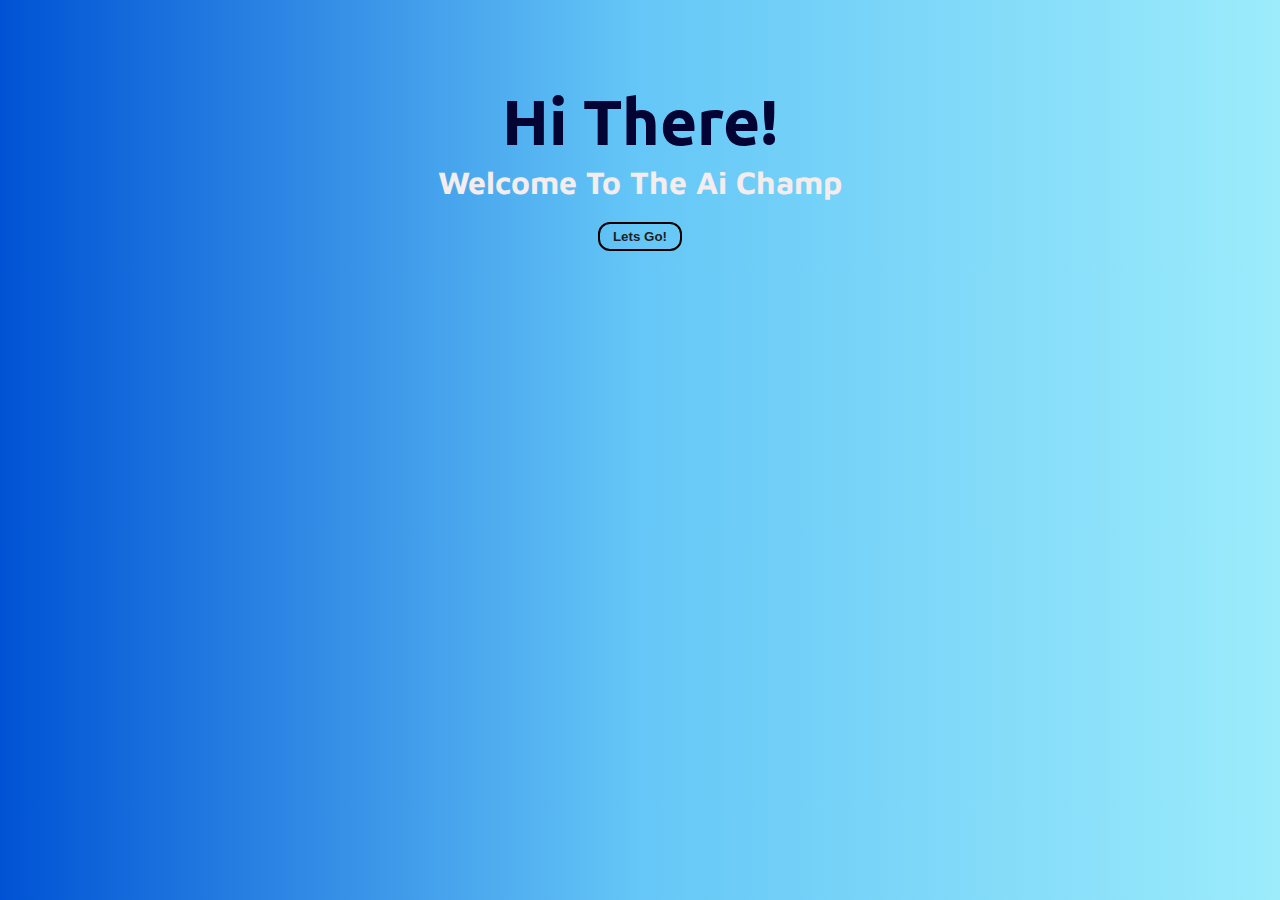
==== index.html @ 4fefe3a3 "uploaded" ====
<!DOCTYPE html>
<html lang="en">

<head>
    <meta charset="UTF-8">
    <meta http-equiv="X-UA-Compatible" content="IE=edge">
    <meta name="viewport" content="width=device-width, initial-scale=1.0">
    <link rel="stylesheet" href="index.css">
    <script src="index.js"></script>

   

    <title>Gunjan Sarkar</title>
</head>

<body>
    <div>
        <div class="landing">
            <span class="hi">Hi There!</span>
            <h1 class="welcome">Welcome To The Ai Champ</h1>
            <button id="quote" onclick= "getQuote()" )>  Lets Go! </button>    
            <p id="para"> </p>

    <!-- <div class="text-center text-gray-700 p-4 mt-32">
        This Page is Under Construction
        © 2022 Copyright: <a href="www.TheAiChamp.com"> The Ai Champ </a>
    </div> -->

  
</body>

</html>
---- index.css ----
@import url('https://fonts.googleapis.com/css2?family=Maven+Pro:wght@600&family=Ubuntu:wght@500&display=swap');


body{

    background: linear-gradient(to right, #0052D4, #65C7F7, #9CECFB); /* W3C, IE 10+/ Edge, Firefox 16+, Chrome 26+, Opera 12+, Safari 7+ */
    
}

.welcome{
    font-family: 'Maven Pro', sans-serif;
    color: rgb(245, 237, 237);
    margin-top: 2px;
    font-weight: 100px;


}

.hi{
    font-size: 4rem;
    font-family: 'Ubuntu';
    color:rgb(3, 4, 51);
    font-weight: bolder
}


.landing{
    text-align: center;
    margin:auto;
    margin-top: 5rem;
}

#para{
    font-family: 'Ubuntu', sans-serif;
    color: #0001f4;
    font-weight: 400;
}

#quote{
    border-radius: 9px;
    padding: 5px;
    width: 84px;
    color: #1f1f1f;
    font-weight: bold;
    border-radius: 12px;
    margin: auto;
    font: 'ubuntu';
    cursor: grab;
    background-color: transparent;
    text-align: center;
    border:2px solid  black;
}

#quote:hover{
    color:white;
}

#quote{
    transition: box-shadow 400ms ease-in-out, color 300ms ease-in-out;
}

#quote:hover{
    box-shadow: 0 0 40px 40px rgb(3, 4, 51) inset;
} 
/* quote======================================== */
/* #getquote{
    border-radius: 9px;
    padding: 5px;
    width: -1px;
    color: #1f1f1f;
    font-weight: bold;
    border-radius: 12px;
    margin: auto;
    font: 'ubuntu';
    cursor: grab;
    background-color: transparent;
    text-align: center;
    border:2px solid  black;
}

#getquote:hover{
    color:white;
}

#getquote{
    transition: box-shadow 400ms ease-in-out, color 300ms ease-in-out;
}

#getquote:hover{
    box-shadow: 0 0 40px 40px rgb(3, 4, 51) inset;
}  */
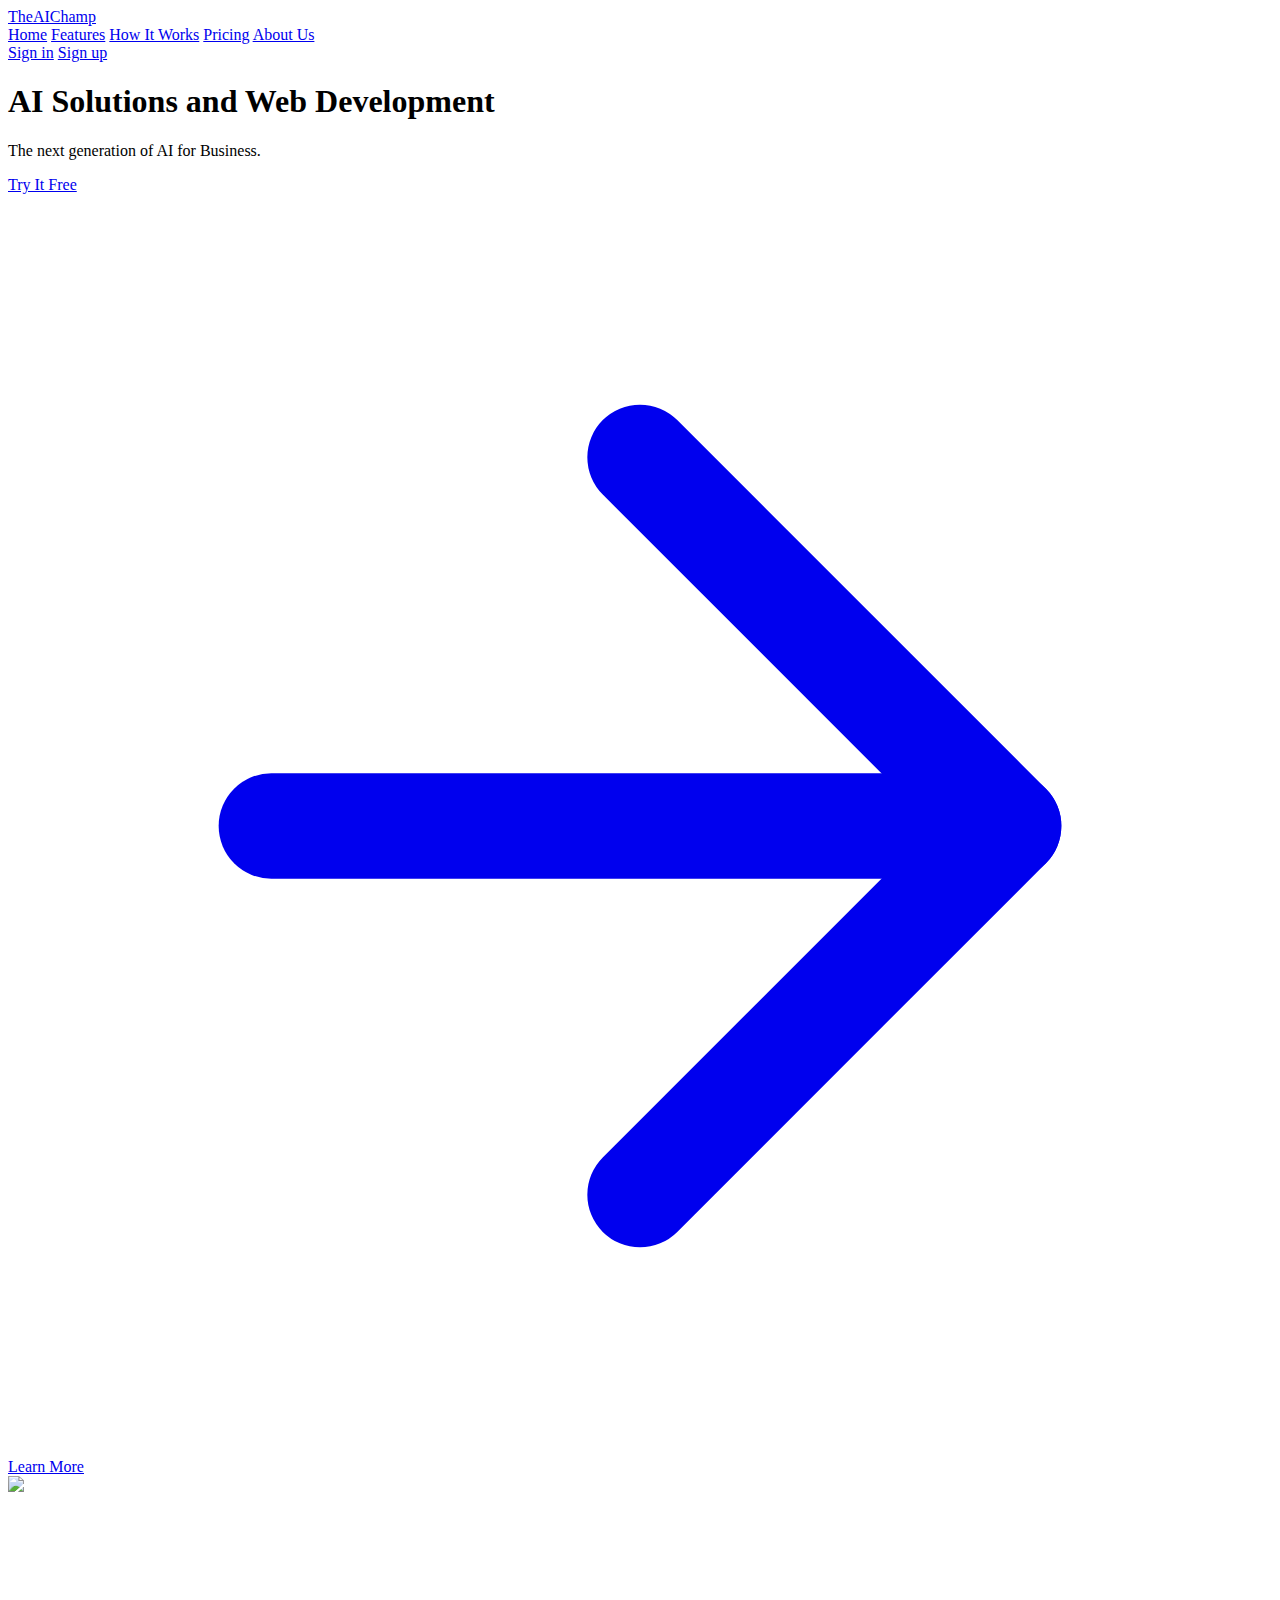
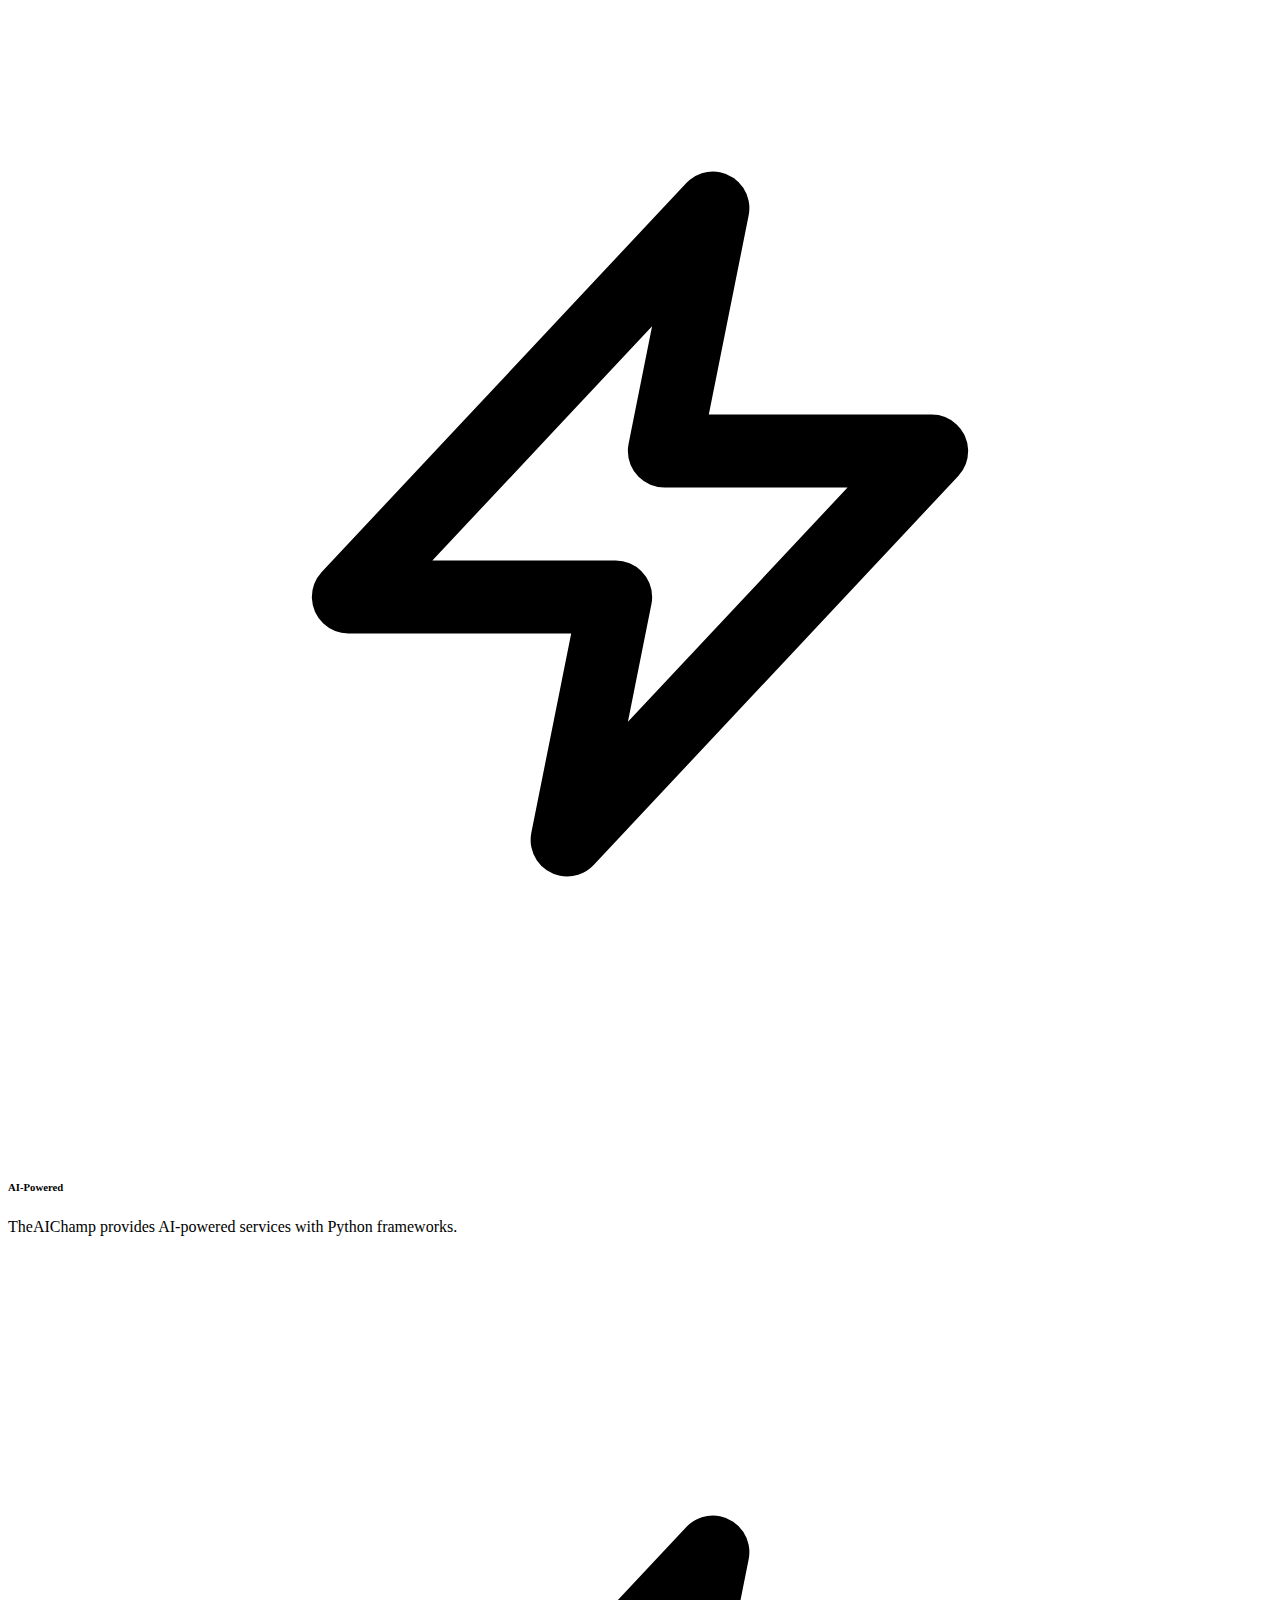
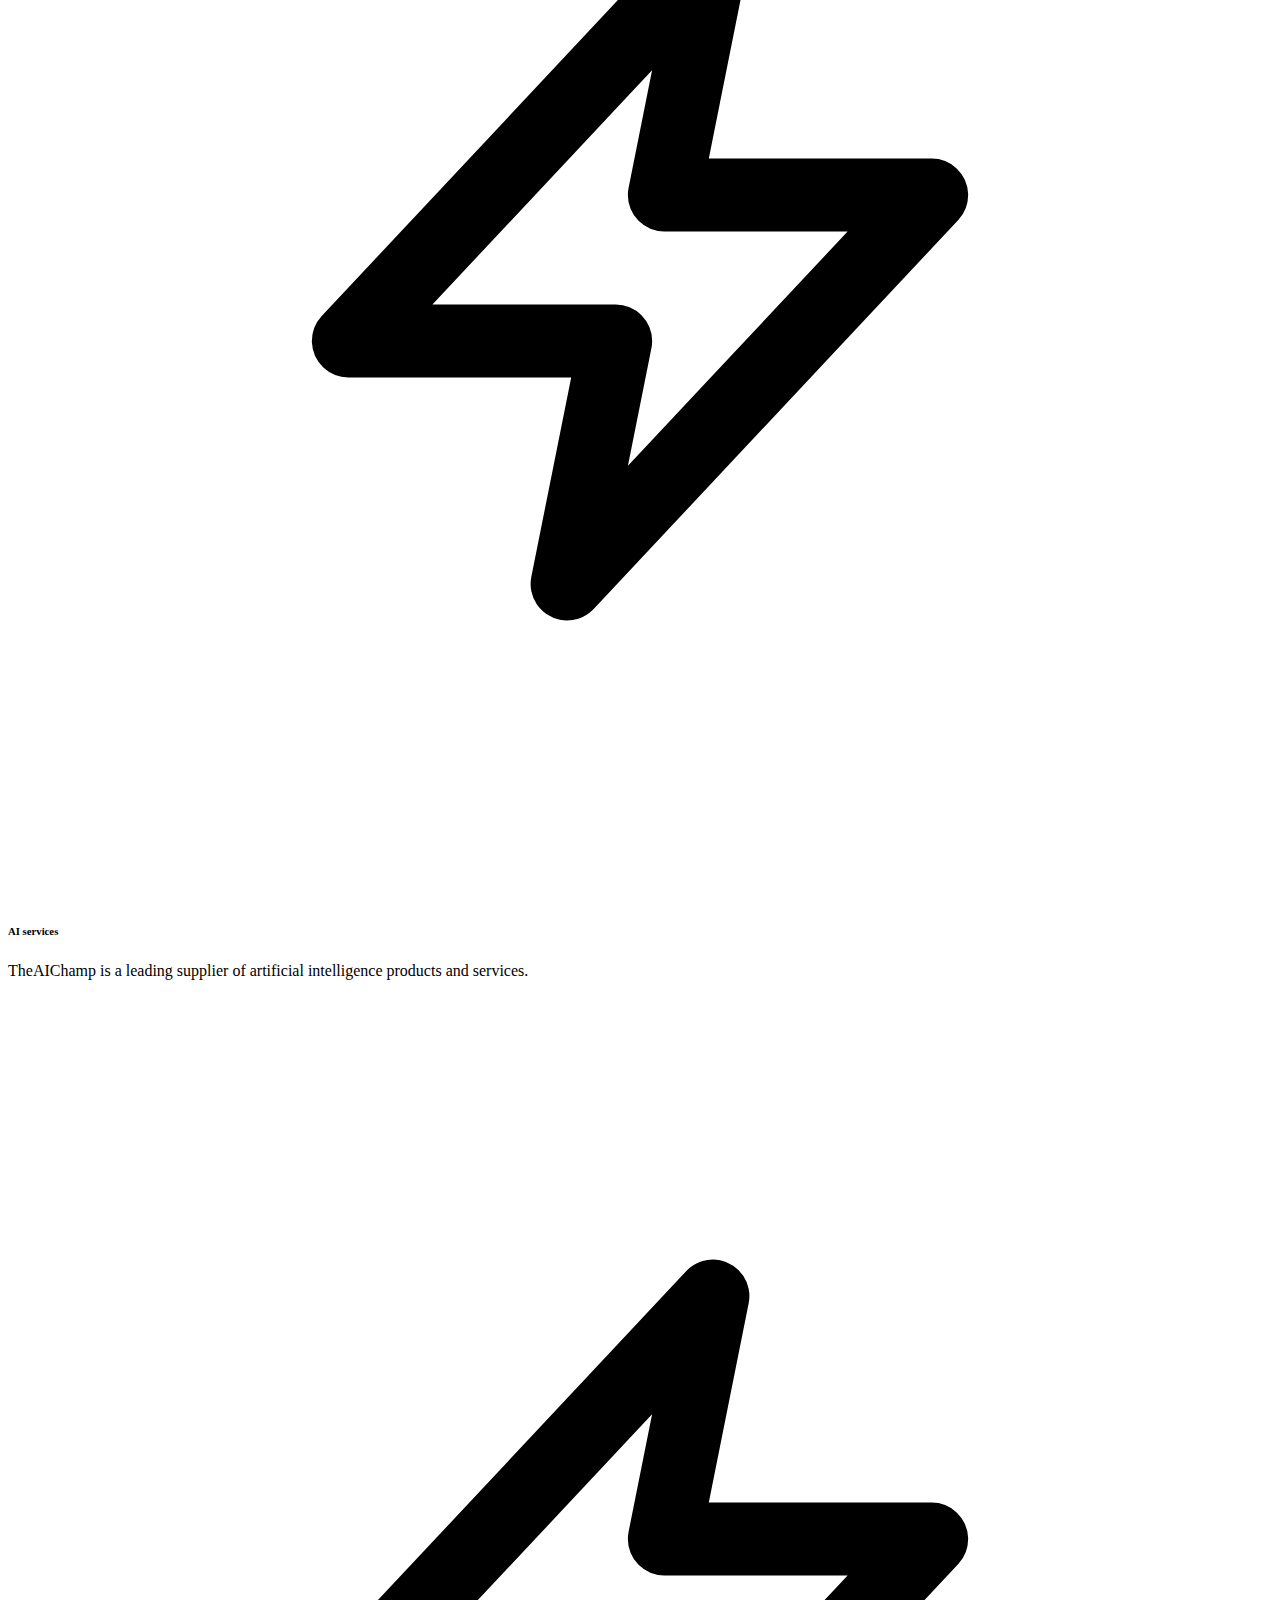
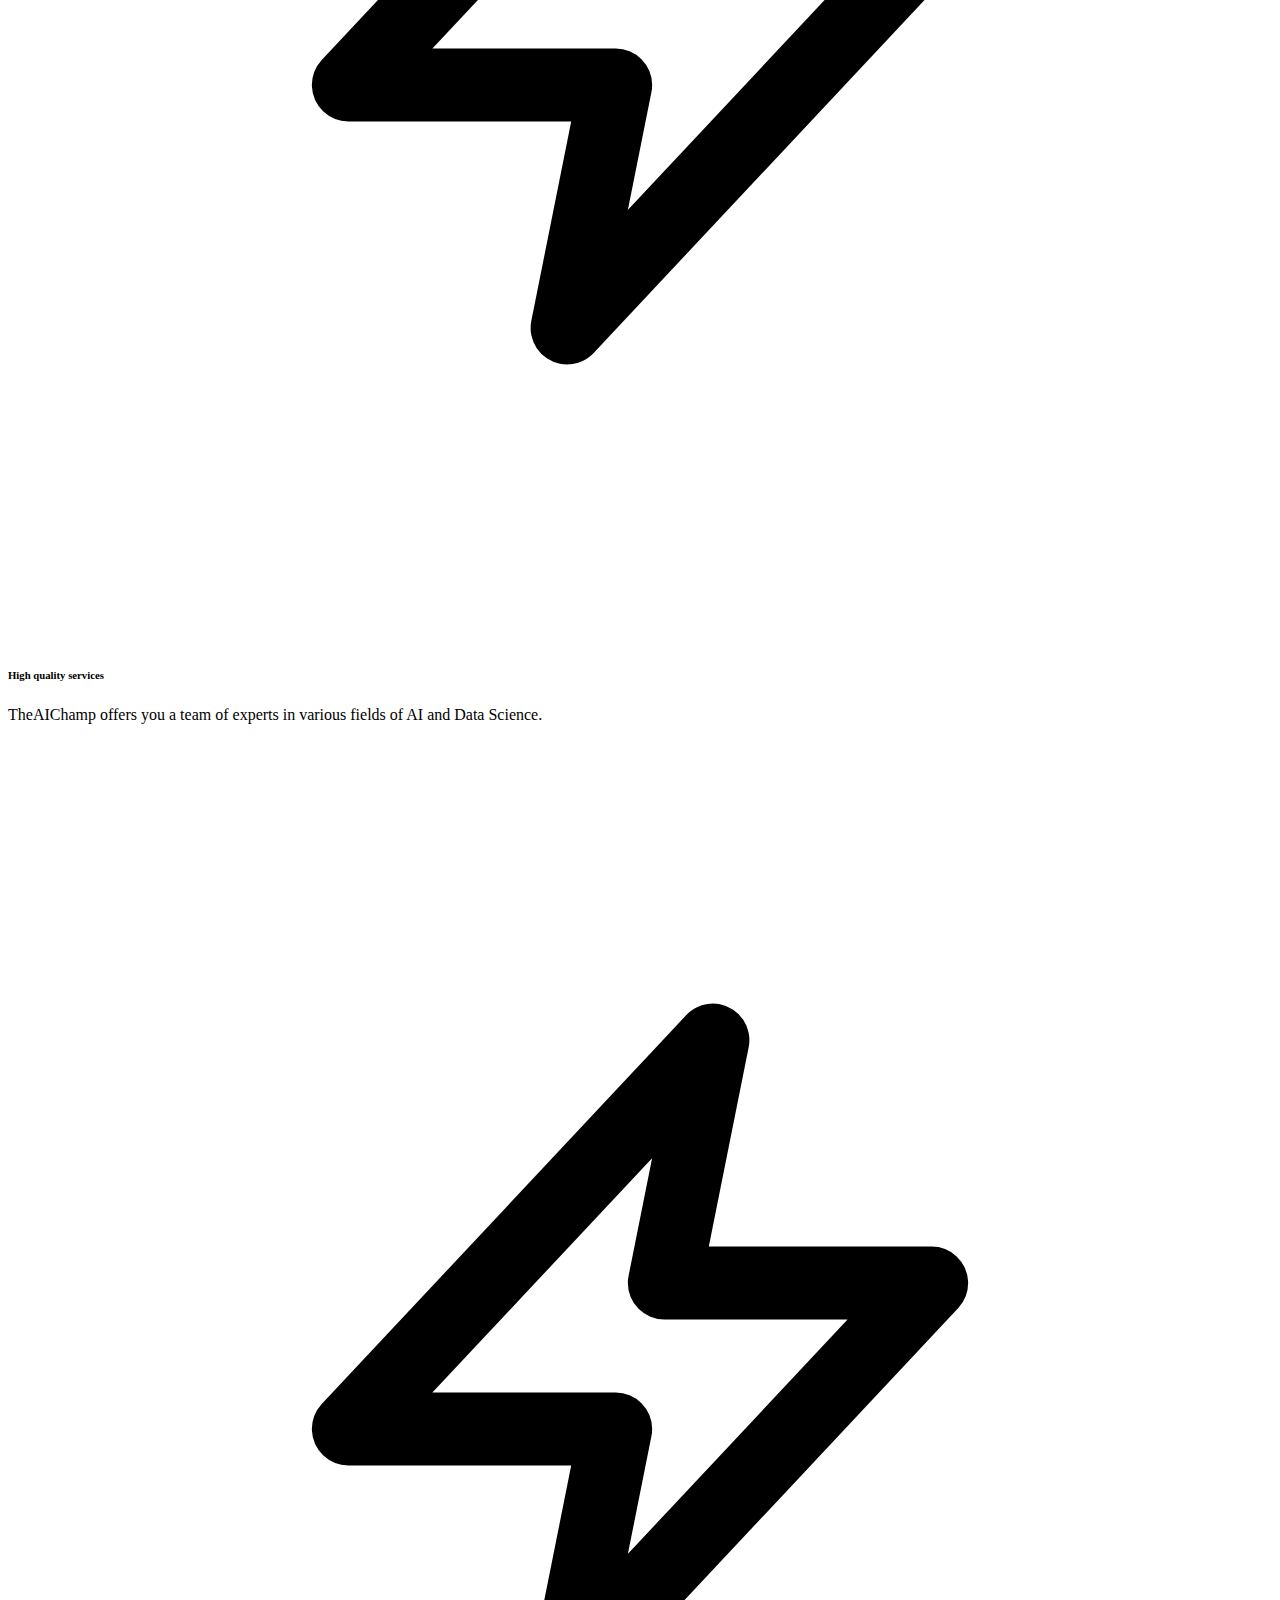
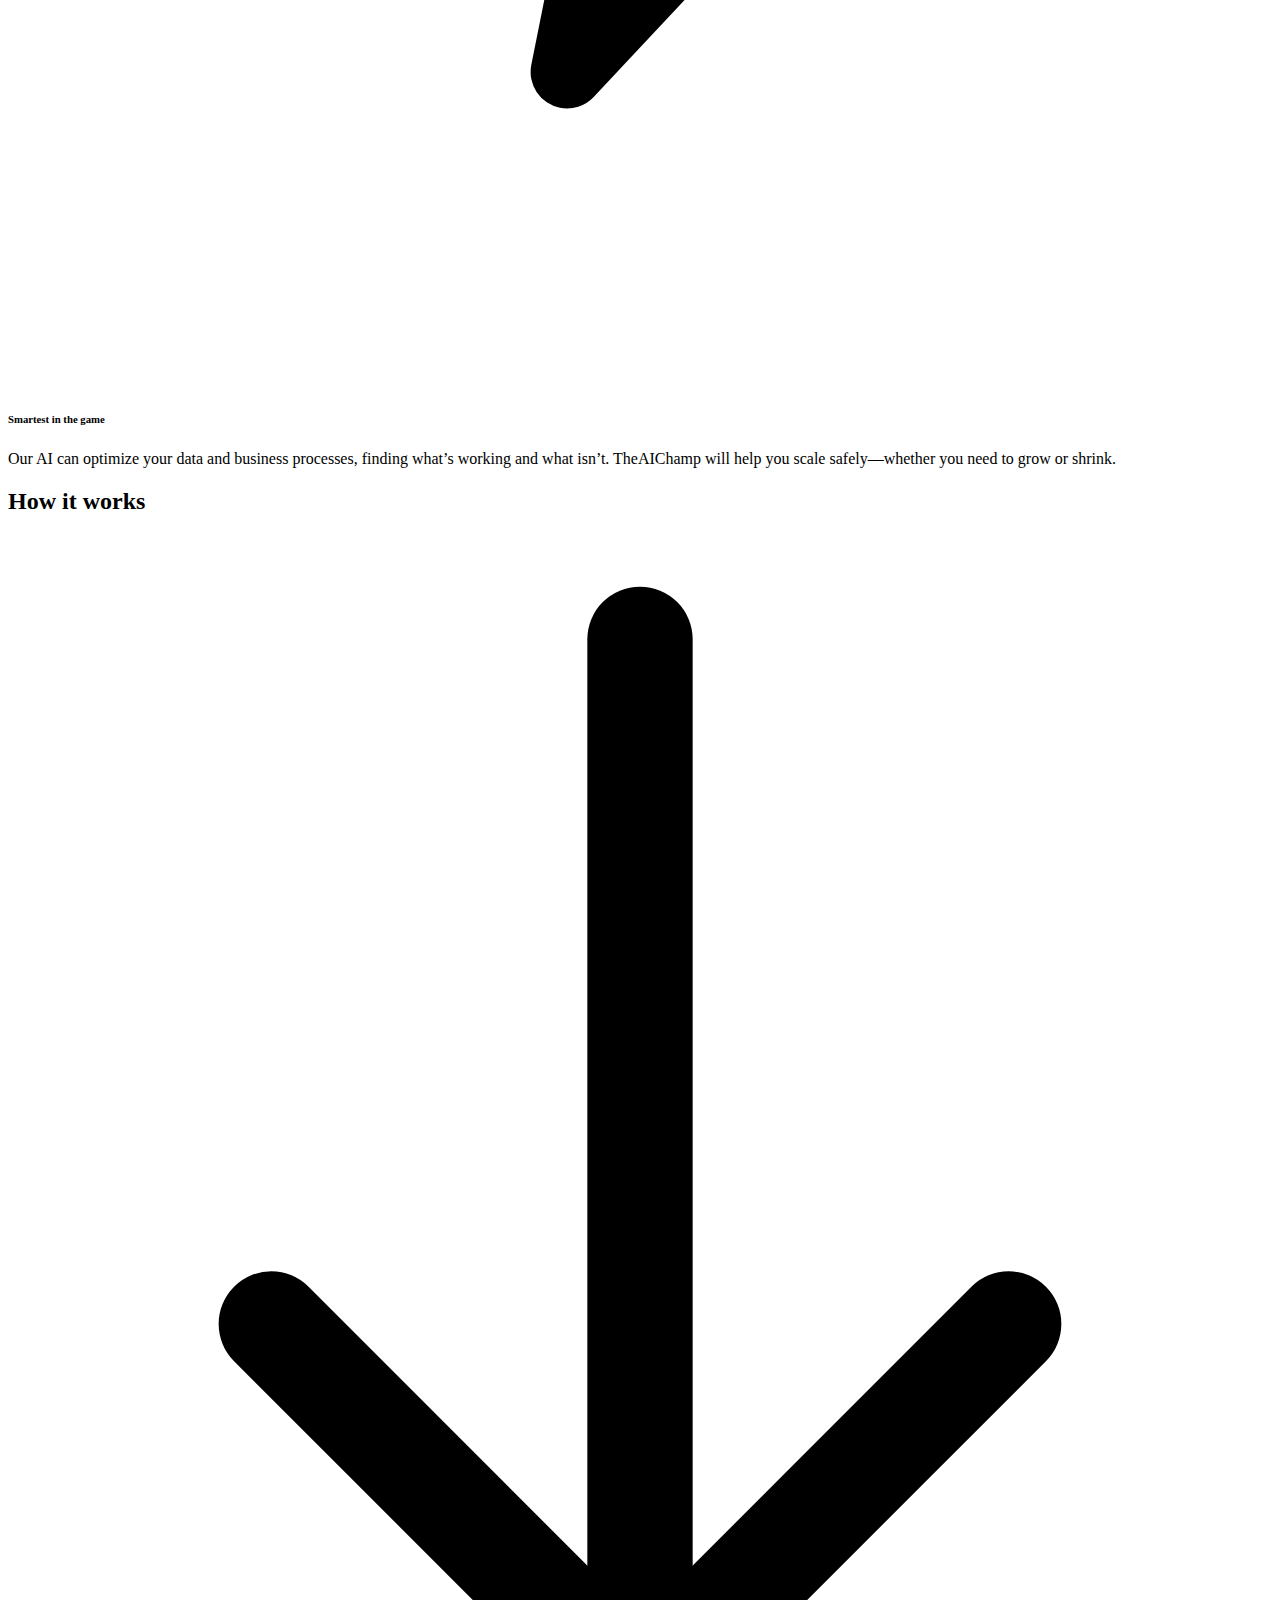
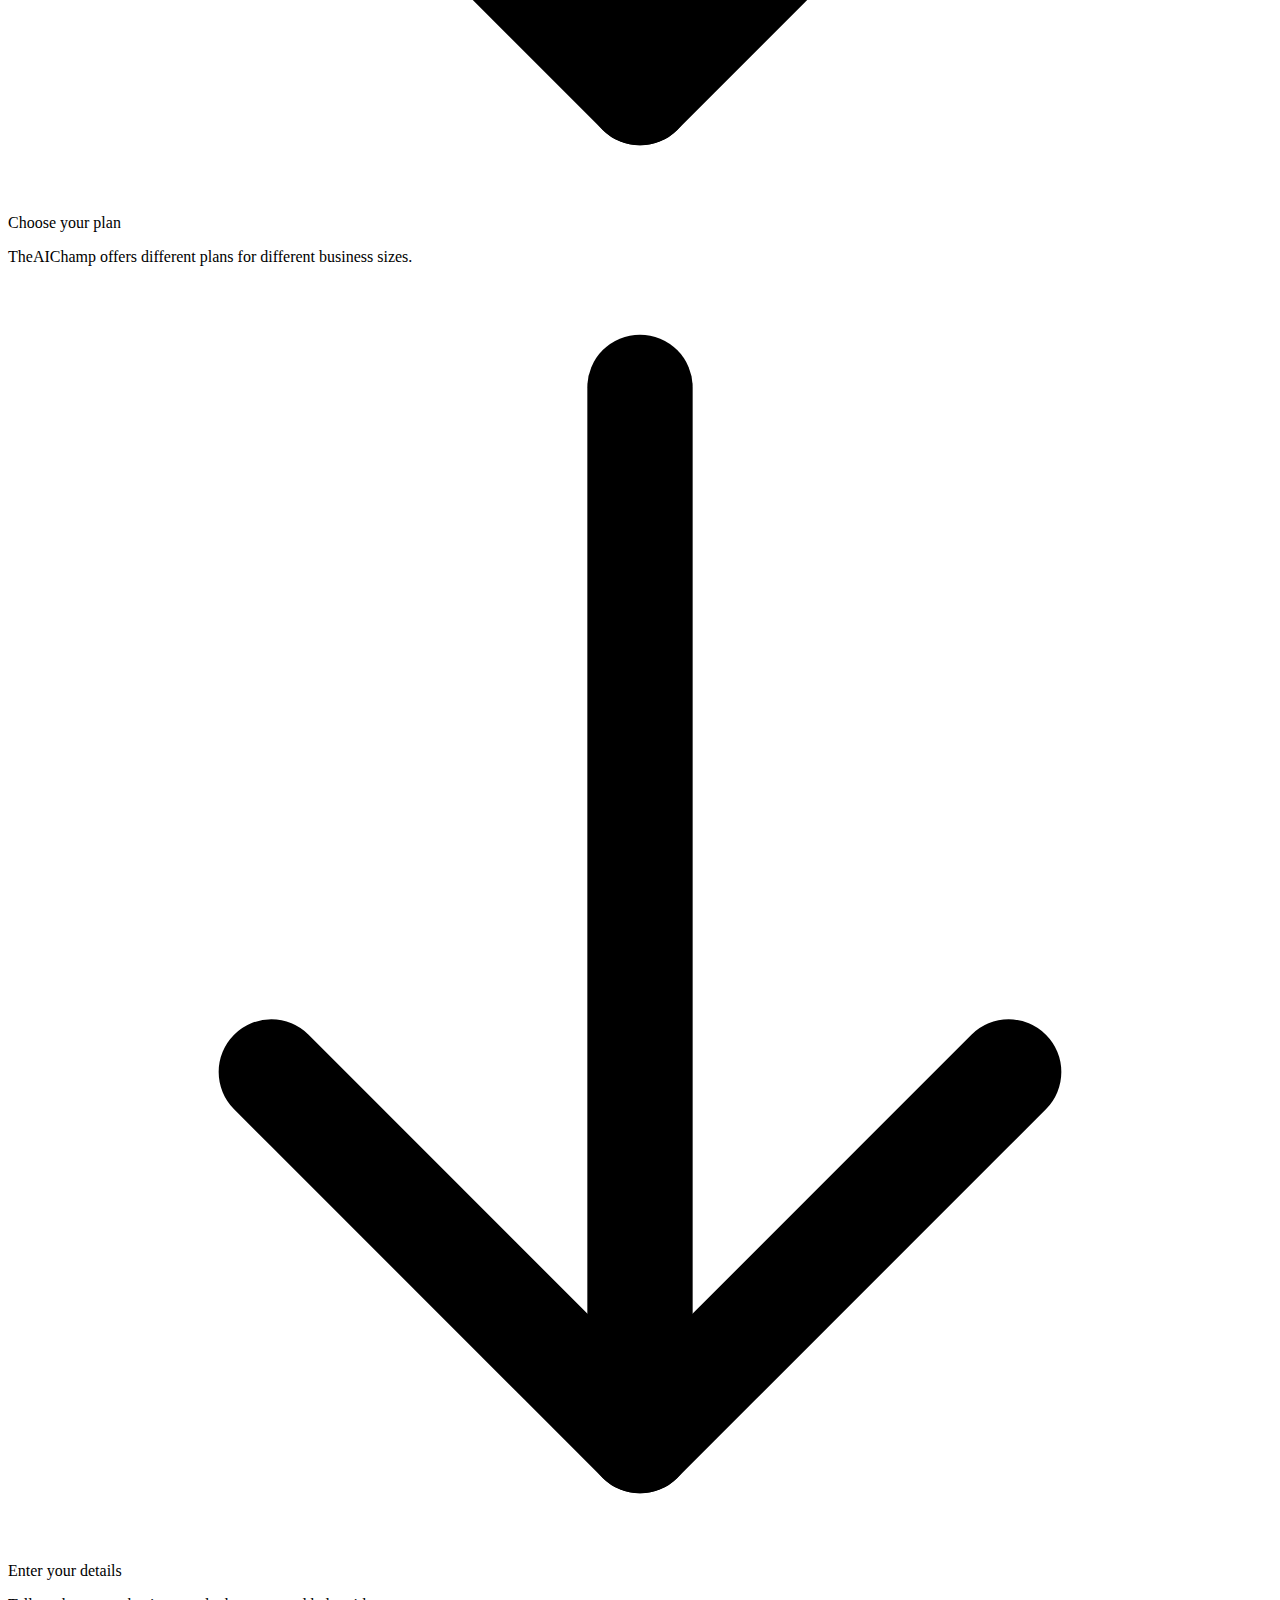
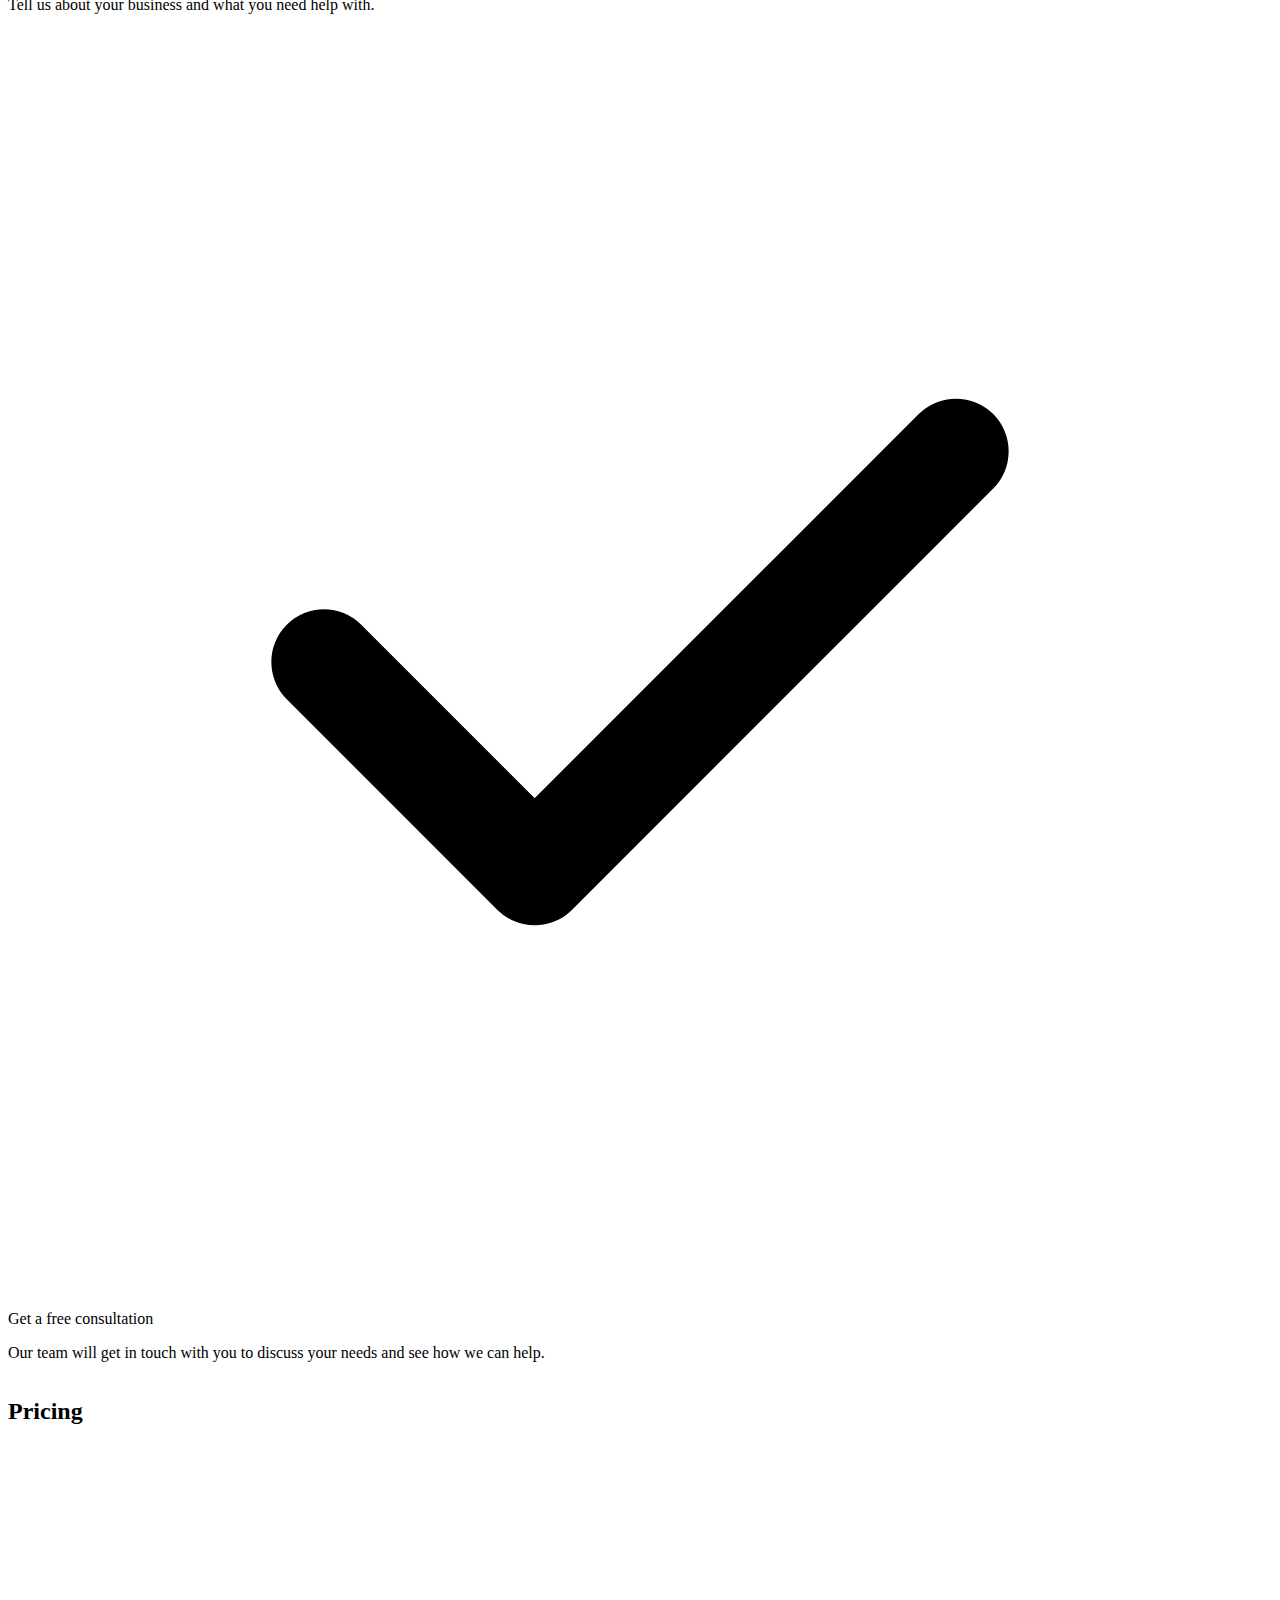
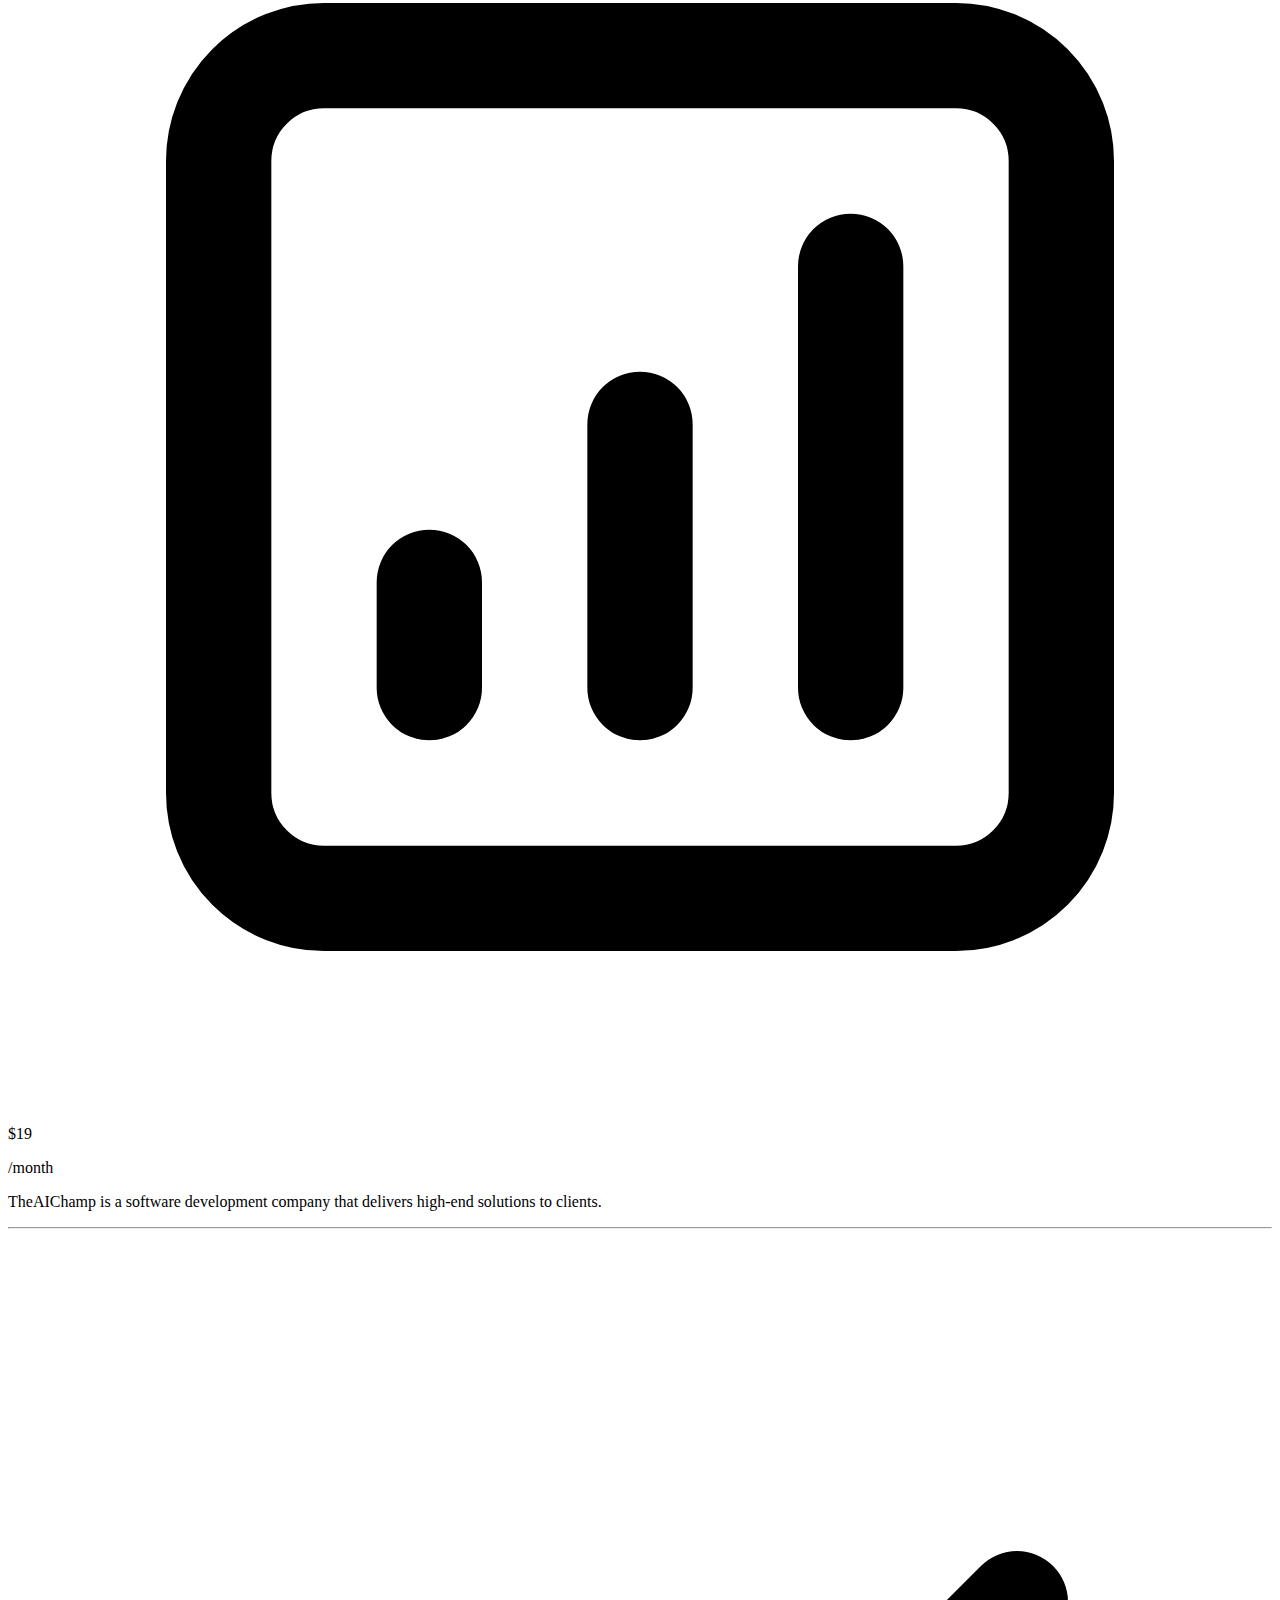
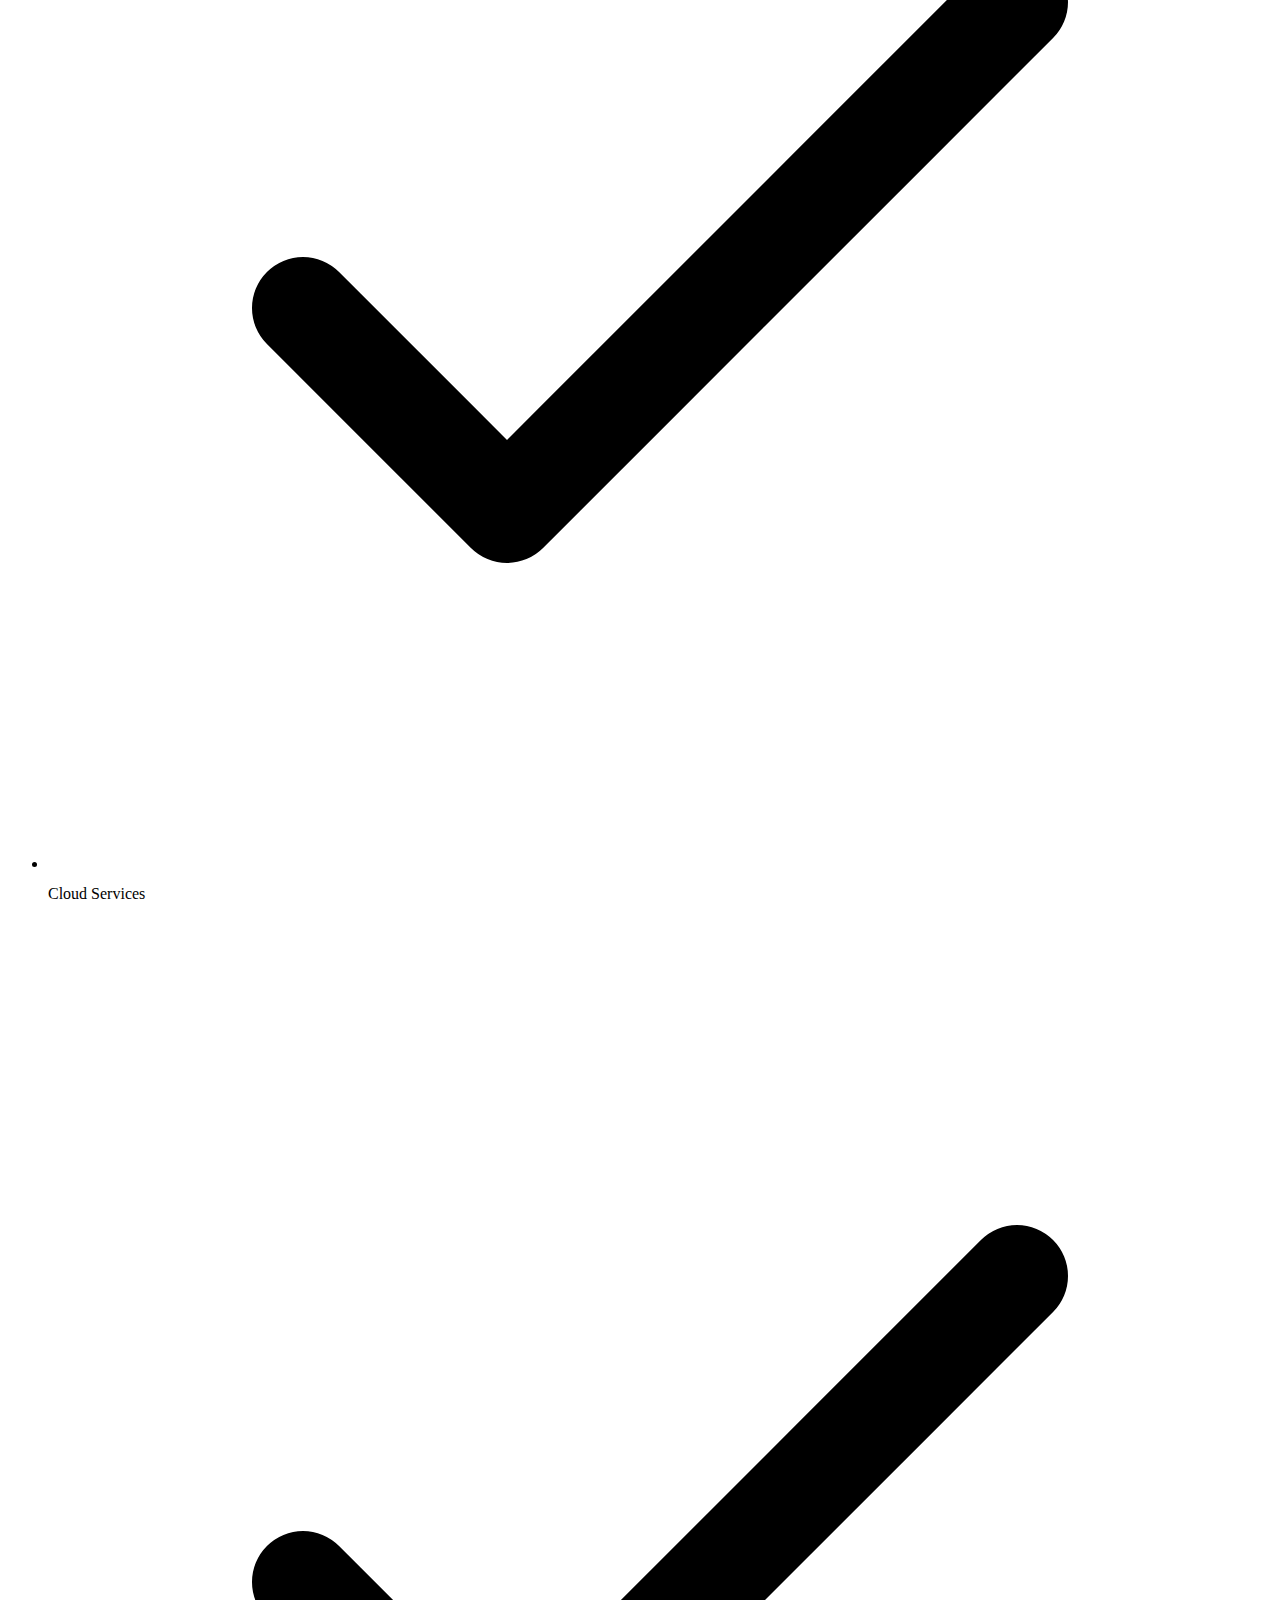
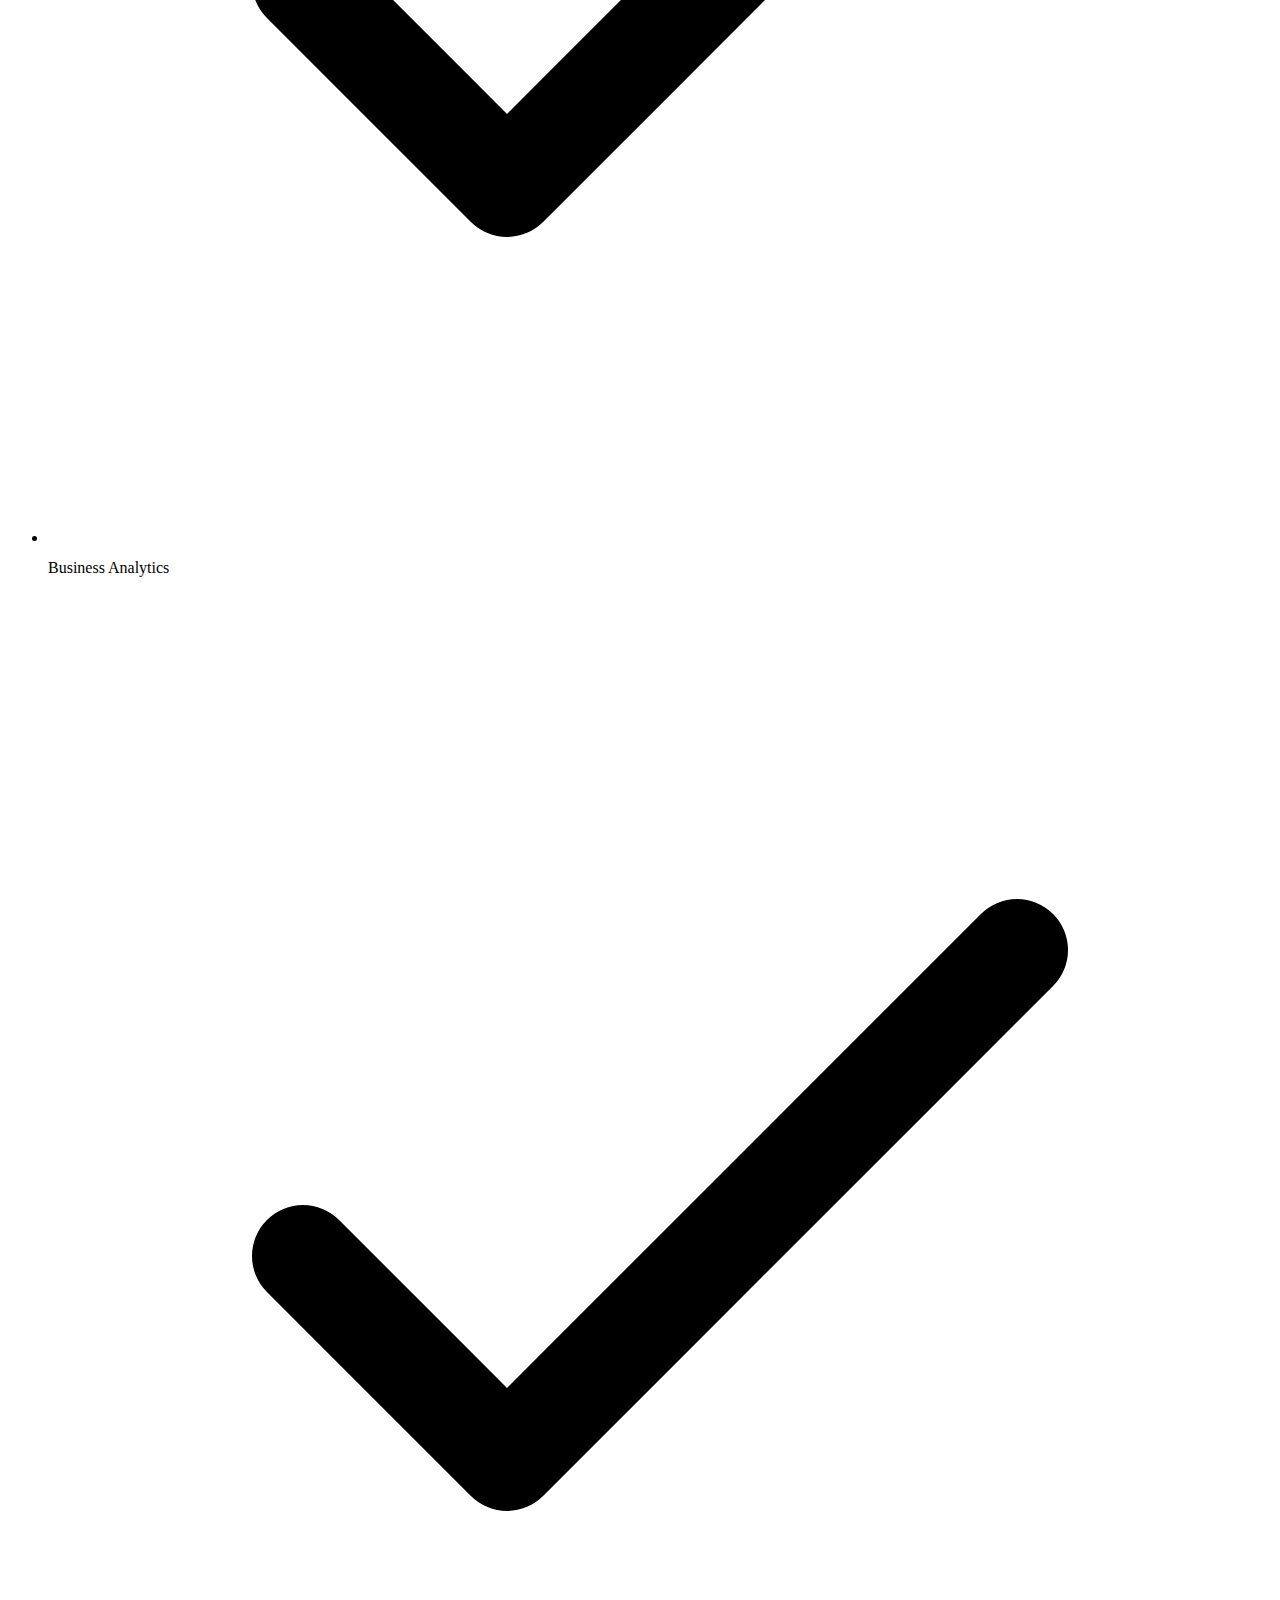
==== commit aaaa6c72: "removed first page" ====
--- a/index.html
+++ b/index.html
@@ -1,32 +1,582 @@
-<!DOCTYPE html>
-<html lang="en">
-
-<head>
-    <meta charset="UTF-8">
-    <meta http-equiv="X-UA-Compatible" content="IE=edge">
-    <meta name="viewport" content="width=device-width, initial-scale=1.0">
-    <link rel="stylesheet" href="index.css">
-    <script src="index.js"></script>
-
-   
-
-    <title>Gunjan Sarkar</title>
-</head>
-
-<body>
-    <div>
-        <div class="landing">
-            <span class="hi">Hi There!</span>
-            <h1 class="welcome">Welcome To The Ai Champ</h1>
-            <button id="quote" onclick= "getQuote()" )>  Lets Go! </button>    
-            <p id="para"> </p>
-
-    <!-- <div class="text-center text-gray-700 p-4 mt-32">
-        This Page is Under Construction
-        © 2022 Copyright: <a href="www.TheAiChamp.com"> The Ai Champ </a>
-    </div> -->
-
-  
-</body>
-
-</html>+<html><head><script src='https://cdn.tailwindcss.com/'></script></head><body><div class="bg-gray-100">
+	<div class="max-w-7xl mx-auto relative text-gray-700 body-font">
+		<div class="flex items-center justify-between flex-wrap py-5">
+			<a href="#_" class="relative z-10 flex items-center w-auto text-2xl font-extrabold leading-none text-black select-none hover:text-blue-600 secondary_text">TheAIChamp</a>
+			<nav class="flex items-center h-full py-5 flex-grow space-x-5 text-base ml-8">
+				<a href="#_" class="relative font-medium leading-6 text-gray-600 transition duration-150 ease-out hover:text-blue-700 secondary_text link-editable editable">Home</a>
+								<a href="#_" class="relative font-medium leading-6 text-gray-600 transition duration-150 ease-out hover:text-blue-700 secondary_text link-editable editable">Features</a>
+								<a href="#_" class="relative font-medium leading-6 text-gray-600 transition duration-150 ease-out hover:text-blue-700 secondary_text link-editable editable">How It Works</a>
+								<a href="#_" class="relative font-medium leading-6 text-gray-600 transition duration-150 ease-out hover:text-blue-700 secondary_text link-editable editable">Pricing</a>
+								<a href="#_" class="relative font-medium leading-6 text-gray-600 transition duration-150 ease-out hover:text-blue-700 secondary_text link-editable editable">About Us</a>
+							</nav>
+			<div class="relative z-10 inline-flex items-center space-x-3 md:ml-5 lg:justify-end">
+				<a href="#" class="inline-flex items-center justify-center px-4 py-2 text-base font-medium leading-6 text-gray-600 whitespace-no-wrap bg-white border border-gray-200 rounded-md shadow-sm hover:bg-gray-50 hover:text-blue-600 focus:outline-none focus:shadow-none secondary_text btn-editable">Sign in</a>
+				<span class="inline-flex rounded-md shadow-sm">
+					<a href="#" class="inline-flex items-center justify-center px-4 py-2 text-base font-medium leading-6 text-white whitespace-no-wrap bg-blue-600 border border-blue-700 rounded-md shadow-sm hover:bg-blue-700 focus:outline-none focus:ring-2 focus:ring-offset-2 focus:ring-blue-500 secondary_text btn-editable">Sign up</a>
+				</span>
+			</div>
+		</div>
+	</div>
+</div><div class="bg-gray-100 py-32">
+	<div class="mx-auto sm:max-w-xl md:max-w-full lg:max-w-screen-xl lg:px-8">
+		<div class="flex flex-wrap items-center sm:-mx-3">
+		  <div class="w-full md:w-1/2 md:px-3">
+			<div class="w-full pb-6 space-y-6 sm:max-w-md lg:max-w-lg md:space-y-4 lg:space-y-8 xl:space-y-9 sm:pr-5 lg:pr-0 md:pb-0">
+			  <h1 class="text-5xl font-extrabold text-blue-700 primary_text editable text-center" data-content="website-headlines">AI Solutions and Web Development</h1>
+			  <p class="mx-auto text-xl text-gray-600 secondary_text editable" data-content="website-subheadlines">The next generation of AI for Business.</p>
+			  <div class="relative flex flex-col sm:flex-row sm:space-x-4">
+				<a href="#_" class="inline-flex items-center justify-center h-12 px-6 mr-1 font-medium transition duration-200 rounded shadow-md primary_button_background bg-blue-600 text-white primary_button_text focus:shadow-outline focus:outline-none btn-editable">
+				  Try It Free
+				  <svg xmlns="http://www.w3.org/2000/svg" class="w-5 h-5 ml-1" viewBox="0 0 24 24" fill="none" stroke="currentColor" stroke-width="2" stroke-linecap="round" stroke-linejoin="round" data-original-title="" title=""><line x1="5" y1="12" x2="19" y2="12"></line><polyline points="12 5 19 12 12 19"></polyline></svg>
+				</a>
+				<a href="#_" class="flex items-center h-12 px-6 py-3 rounded-md text-blue-600 bg-blue-100 btn-editable">
+				  Learn More
+				</a>
+			  </div>
+			</div>
+		  </div>
+		  <div class="w-full md:w-1/2">
+			<div class="w-full h-auto relative rounded-md shadow-xl sm:rounded-xl" data-rounded="rounded-xl" data-rounded-max="rounded-full">
+				<img src="https://images.pexels.com/photos/8386435/pexels-photo-8386435.jpeg?auto=compress&cs=tinysrgb&dpr=2&h=650&w=940" class="rounded-md img-editable">
+			  </div>
+		  </div>
+		</div>
+	</div>
+</div><div class="bg-white">
+	<div class="px-4 py-16 mx-auto sm:max-w-xl md:max-w-full lg:max-w-screen-xl md:px-24 lg:px-8 lg:py-20">
+	  <div class="grid gap-5 row-gap-5 sm:grid-cols-2 lg:grid-cols-4">
+		<div class="px-12 text-center sm:px-0" data-content="features">
+		  <div class="flex items-center justify-center w-10 h-10 mx-auto mb-4 rounded-full bg-blue-50 sm:w-12 sm:h-12 bg-editable">
+			<svg class="w-8 h-8 text-blue-600 sm:w-10 sm:h-10" stroke="currentColor" viewBox="0 0 52 52">
+			  <polygon stroke-width="3" stroke-linecap="round" stroke-linejoin="round" fill="none" points="29 13 14 29 25 29 23 39 38 23 27 23"></polygon>
+			</svg>
+		  </div>
+		  <h6 class="mb-2 text-sm font-bold leading-5 tracking-wider text-gray-900 uppercase primary_text editable" data-subcontent="feature-title">AI-Powered</h6>
+		  <div class="mb-2 text-gray-700 secondary_text editable" data-subcontent="feature-content"> TheAIChamp provides AI-powered services with Python frameworks.</div>
+		</div>
+		<div class="px-12 text-center sm:px-0" data-content="features">
+		  <div class="flex items-center justify-center w-10 h-10 mx-auto mb-4 rounded-full bg-blue-50 sm:w-12 sm:h-12 bg-editable">
+			<svg class="w-8 h-8 text-blue-600 sm:w-10 sm:h-10" stroke="currentColor" viewBox="0 0 52 52">
+			  <polygon stroke-width="3" stroke-linecap="round" stroke-linejoin="round" fill="none" points="29 13 14 29 25 29 23 39 38 23 27 23"></polygon>
+			</svg>
+		  </div>
+		  <h6 class="mb-2 text-sm font-bold leading-5 tracking-wider text-gray-900 uppercase primary_text editable" data-subcontent="feature-title">AI services</h6>
+		  <div class="mb-2 text-gray-700 secondary_text editable" data-subcontent="feature-content"> TheAIChamp is a leading supplier of artificial intelligence products and services.</div>
+		</div>
+		<div class="px-12 text-center sm:px-0" data-content="features">
+		  <div class="flex items-center justify-center w-10 h-10 mx-auto mb-4 rounded-full bg-blue-50 sm:w-12 sm:h-12 bg-editable">
+			<svg class="w-8 h-8 text-blue-600 sm:w-10 sm:h-10" stroke="currentColor" viewBox="0 0 52 52">
+			  <polygon stroke-width="3" stroke-linecap="round" stroke-linejoin="round" fill="none" points="29 13 14 29 25 29 23 39 38 23 27 23"></polygon>
+			</svg>
+		  </div>
+		  <h6 class="mb-2 text-sm font-bold leading-5 tracking-wider text-gray-900 uppercase primary_text editable" data-subcontent="feature-title">High quality services</h6>
+		  <div class="mb-2 text-gray-700 secondary_text editable" data-subcontent="feature-content"> TheAIChamp offers you a team of experts in various fields of AI and Data Science.</div>
+		</div>
+		<div class="px-12 text-center sm:px-0" data-content="features">
+		  <div class="flex items-center justify-center w-10 h-10 mx-auto mb-4 rounded-full bg-blue-50 sm:w-12 sm:h-12 bg-editable">
+			<svg class="w-8 h-8 text-blue-600 sm:w-10 sm:h-10" stroke="currentColor" viewBox="0 0 52 52">
+			  <polygon stroke-width="3" stroke-linecap="round" stroke-linejoin="round" fill="none" points="29 13 14 29 25 29 23 39 38 23 27 23"></polygon>
+			</svg>
+		  </div>
+		  <h6 class="mb-2 text-sm font-bold leading-5 tracking-wider text-gray-900 uppercase primary_text editable" data-subcontent="feature-title">Smartest in the game</h6>
+		  <div class="mb-2 text-gray-700 secondary_text editable" data-subcontent="feature-content"> Our AI can optimize your data and business processes, finding what’s working and what isn’t. TheAIChamp will help you scale safely—whether you need to grow or shrink.</div>
+		</div>
+	  </div>
+	</div>
+</div><div class="bg-white">
+   <div class="px-4 py-16 mx-auto sm:max-w-7xl md:max-w-7xl lg:max-w-7xl md:px-24 lg:px-8 lg:py-20">
+	  <div class="grid gap-6 row-gap-10 lg:grid-cols-2" data-content="how-it-works">
+		<div class="lg:py-6 lg:pr-16">
+		  <h2 class="mb-8 font-bold text-black text-4xl primary_text editable">How it works</h2>
+			<div class="flex" data-subcontent="step_1">
+			<div class="flex flex-col items-center mr-4">
+			  <div>
+				<div class="flex items-center justify-center w-10 h-10 border rounded-full">
+				  <svg class="w-4 text-blue-600" stroke="currentColor" stroke-width="2" stroke-linecap="round" stroke-linejoin="round" viewBox="0 0 24 24">
+					<line fill="none" stroke-miterlimit="10" x1="12" y1="2" x2="12" y2="22"></line>
+					<polyline fill="none" stroke-miterlimit="10" points="19,15 12,22 5,15"></polyline>
+				  </svg>
+				</div>
+			  </div>
+			  <div class="w-px h-full bg-gray-300"></div>
+			</div>
+			<div class="pt-1 pb-8 w-full">
+			  <p class="mb-2 text-xl text-gray-900 font-bold primary_text editable" data-subcontent="step-title">Choose your plan</p>
+			  <p class="text-base text-gray-600 secondary_text editable" data-subcontent="step-content">TheAIChamp offers different plans for different business sizes.</p>
+			</div>
+		  </div>
+		  <div class="flex" data-subcontent="step_2">
+			<div class="flex flex-col items-center mr-4">
+			  <div>
+				<div class="flex items-center justify-center w-10 h-10 border rounded-full">
+				  <svg class="w-4 text-blue-600" stroke="currentColor" stroke-width="2" stroke-linecap="round" stroke-linejoin="round" viewBox="0 0 24 24">
+					<line fill="none" stroke-miterlimit="10" x1="12" y1="2" x2="12" y2="22"></line>
+					<polyline fill="none" stroke-miterlimit="10" points="19,15 12,22 5,15"></polyline>
+				  </svg>
+				</div>
+			  </div>
+			  <div class="w-px h-full bg-gray-300"></div>
+			</div>
+			<div class="pt-1 pb-8 w-full">
+			  <p class="mb-2 text-xl text-gray-900 font-bold primary_text editable" data-subcontent="step-title">Enter your details</p>
+			  <p class="text-base text-gray-600 secondary_text editable" data-subcontent="step-content">Tell us about your business and what you need help with.</p>
+			</div>
+		  </div>
+		  <div class="flex" data-subcontent="step_3">
+			<div class="flex flex-col items-center mr-4">
+			  <div>
+				<div class="flex items-center justify-center w-10 h-10 border rounded-full">
+				  <svg class="w-6 text-blue-600" stroke="currentColor" viewBox="0 0 24 24">
+					<polyline fill="none" stroke-width="2" stroke-linecap="round" stroke-linejoin="round" stroke-miterlimit="10" points="6,12 10,16 18,8"></polyline>
+				  </svg>
+				</div>
+			  </div>
+
+			</div>
+			<div class="pt-1 pb-0 w-full">
+			  <p class="mb-2 text-xl text-gray-900 font-bold primary_text editable" data-subcontent="step-title">Get a free consultation</p>
+			  <p class="text-base text-gray-600 secondary_text editable" data-subcontent="step-content">Our team will get in touch with you to discuss your needs and see how we can help.</p>
+			</div>
+		  </div>
+		</div>
+		<div class="relative">
+		  <img class="inset-0 object-cover w-full rounded shadow-lg h-96 lg:absolute lg:h-full img-editable" src="https://images.pexels.com/photos/3184418/pexels-photo-3184418.jpeg?auto=compress&cs=tinysrgb&dpr=2&h=650&w=940" alt="">
+		</div>
+	  </div>
+	</div>
+</div><div class="bg-white py-10">
+      <div class="max-w-7xl mx-auto py-4 px-4 bg-white sm:px-6 lg:px-8">
+        <div class="text-center">
+          <h2 class="text-3xl font-extrabold text-gray-900 sm:text-5xl sm:leading-none sm:tracking-tight lg:text-5xl primary_text editable">Pricing</h2>
+          <p class="mt-6 max-w-4xl mx-auto text-xl text-gray-500 secondary_text editable" data-content="website-subheadlines">
+            <span class="placeholder medium"></span>
+			<span class="placeholder medium" style="width:50%"></span>
+          </p>
+        </div>
+        <div class="mt-16 grid gap-8 sm:grid-cols-2 lg:grid-cols-3" data-content="pricing-features">
+          <div class="relative p-8 bg-white border border-gray-200 rounded-2xl shadow-sm flex flex-col space-y-6">
+            <div class="flex-1">
+              <svg xmlns="http://www.w3.org/2000/svg" class="h-14 w-14 text-blue-600" fill="none" viewBox="0 0 24 24" stroke="currentColor">
+                <path stroke-linecap="round" stroke-linejoin="round" stroke-width="2" d="M16 8v8m-4-5v5m-4-2v2m-2 4h12a2 2 0 002-2V6a2 2 0 00-2-2H6a2 2 0 00-2 2v12a2 2 0 002 2z"></path>
+              </svg>
+              <div class="mt-4 flex items-baseline">
+                <p class="text-5xl font-extrabold tracking-tight text-gray-900 primary_text editable">$19</p>
+                <p class="ml-1 text-xl font-semibold text-gray-900 primary_text editable">/month</p>
+              </div>
+              <p class="mt-6 text-gray-500 text-base secondary_text editable" data-content="website-subheadlines">TheAIChamp is a software development company that delivers high-end solutions to clients.</p>
+
+              <hr class="my-6">
+
+              <ul role="list" class="space-y-4">
+                <li class="flex">
+                  <svg class="flex-shrink-0 w-6 h-6 text-green-500" xmlns="http://www.w3.org/2000/svg" fill="none" viewBox="0 0 24 24" stroke="currentColor" aria-hidden="true">
+                    <path stroke-linecap="round" stroke-linejoin="round" stroke-width="2" d="M5 13l4 4L19 7"></path>
+                  </svg>
+                  <p class="ml-3 text-gray-500 text-base secondary_text w-full editable" data-subcontent="feature">Cloud Services</p>
+                </li>
+
+                <li class="flex">
+                  <svg class="flex-shrink-0 w-6 h-6 text-green-500" xmlns="http://www.w3.org/2000/svg" fill="none" viewBox="0 0 24 24" stroke="currentColor" aria-hidden="true">
+                    <path stroke-linecap="round" stroke-linejoin="round" stroke-width="2" d="M5 13l4 4L19 7"></path>
+                  </svg>
+                  <p class="ml-3 text-gray-500 text-base secondary_text w-full editable" data-subcontent="feature">Business Analytics</p>
+                </li>
+
+                <li class="flex">
+                  <svg class="flex-shrink-0 w-6 h-6 text-green-500" xmlns="http://www.w3.org/2000/svg" fill="none" viewBox="0 0 24 24" stroke="currentColor" aria-hidden="true">
+                    <path stroke-linecap="round" stroke-linejoin="round" stroke-width="2" d="M5 13l4 4L19 7"></path>
+                  </svg>
+                  <p class="ml-3 text-gray-500 text-base secondary_text w-full editable" data-subcontent="feature">Ai Solutions</p>
+                </li>
+
+                <li class="flex">
+                  <svg class="flex-shrink-0 w-6 h-6 text-green-500" xmlns="http://www.w3.org/2000/svg" fill="none" viewBox="0 0 24 24" stroke="currentColor" aria-hidden="true">
+                    <path stroke-linecap="round" stroke-linejoin="round" stroke-width="2" d="M5 13l4 4L19 7"></path>
+                  </svg>
+                  <p class="ml-3 text-gray-500 text-base secondary_text w-full editable" data-subcontent="feature">Web Development</p>
+                </li>
+              </ul>
+            </div>
+
+            <a href="#" class="bg-blue-100 text-blue-600 hover:bg-blue-200 mt-8 block w-full py-3 px-6 border-0 rounded-md text-center font-medium transition-all btn-editable">Get Started</a>
+          </div>
+
+          <div class="
+              relative
+              p-8
+              bg-white
+              border border-gray-200
+              rounded-2xl
+              shadow-sm
+              flex flex-col
+              space-y-6
+            ">
+            <div class="flex-1">
+              <svg xmlns="http://www.w3.org/2000/svg" class="h-14 w-14 text-blue-600" fill="none" viewBox="0 0 24 24" stroke="currentColor">
+                <path d="M12 14l9-5-9-5-9 5 9 5z"></path>
+                <path d="M12 14l6.16-3.422a12.083 12.083 0 01.665 6.479A11.952 11.952 0 0012 20.055a11.952 11.952 0 00-6.824-2.998 12.078 12.078 0 01.665-6.479L12 14z"></path>
+                <path stroke-linecap="round" stroke-linejoin="round" stroke-width="2" d="M12 14l9-5-9-5-9 5 9 5zm0 0l6.16-3.422a12.083 12.083 0 01.665 6.479A11.952 11.952 0 0012 20.055a11.952 11.952 0 00-6.824-2.998 12.078 12.078 0 01.665-6.479L12 14zm-4 6v-7.5l4-2.222"></path>
+              </svg>
+
+              <p class="
+                  absolute
+                  top-0
+                  py-1.5
+                  px-4
+                  bg-blue-600                  rounded-full
+                  text-xs
+                  font-semibold
+                  uppercase
+                  tracking-wide
+                  text-white
+                  transform
+                  -translate-y-1/2 secondary_text bg-editable editable
+                ">
+                Most popular
+              </p>
+              <div class="mt-4 flex items-baseline text-gray-900">
+                <p class="text-5xl font-extrabold tracking-tight text-gray-900 primary_text editable">$29</p>
+                <p class="ml-1 text-xl font-semibold text-gray-900 primary_text editable">/month</p>
+              </div>
+              <p class="mt-6 text-gray-500 text-base secondary_text editable" data-content="website-subheadlines">The AI Champ is an international business with a focus on technology, completing every task with excellence.</p>
+
+              <hr class="my-6">
+
+              <!-- Feature list -->
+              <ul role="list" class="space-y-4">
+                <li class="flex">
+                  <svg class="flex-shrink-0 w-6 h-6 text-green-500" xmlns="http://www.w3.org/2000/svg" fill="none" viewBox="0 0 24 24" stroke="currentColor" aria-hidden="true">
+                    <path stroke-linecap="round" stroke-linejoin="round" stroke-width="2" d="M5 13l4 4L19 7"></path>
+                  </svg>
+                  <p class="ml-3 text-gray-500 text-base secondary_text w-full editable" data-subcontent="feature">Cloud Services</p>
+                </li>
+
+                <li class="flex">
+                  <svg class="flex-shrink-0 w-6 h-6 text-green-500" xmlns="http://www.w3.org/2000/svg" fill="none" viewBox="0 0 24 24" stroke="currentColor" aria-hidden="true">
+                    <path stroke-linecap="round" stroke-linejoin="round" stroke-width="2" d="M5 13l4 4L19 7"></path>
+                  </svg>
+                  <p class="ml-3 text-gray-500 text-base secondary_text w-full editable" data-subcontent="feature">Business Analytics</p>
+                </li>
+
+                <li class="flex">
+                  <svg class="flex-shrink-0 w-6 h-6 text-green-500" xmlns="http://www.w3.org/2000/svg" fill="none" viewBox="0 0 24 24" stroke="currentColor" aria-hidden="true">
+                    <path stroke-linecap="round" stroke-linejoin="round" stroke-width="2" d="M5 13l4 4L19 7"></path>
+                  </svg>
+                  <p class="ml-3 text-gray-500 text-base secondary_text w-full editable" data-subcontent="feature">Ai Solutions</p>
+                </li>
+
+                <li class="flex">
+                  <svg class="flex-shrink-0 w-6 h-6 text-green-500" xmlns="http://www.w3.org/2000/svg" fill="none" viewBox="0 0 24 24" stroke="currentColor" aria-hidden="true">
+                    <path stroke-linecap="round" stroke-linejoin="round" stroke-width="2" d="M5 13l4 4L19 7"></path>
+                  </svg>
+                  <p class="ml-3 text-gray-500 text-base secondary_text w-full editable" data-subcontent="feature">Web Development</p>
+                </li>
+
+                <li class="flex">
+                  <svg class="flex-shrink-0 w-6 h-6 text-green-500" xmlns="http://www.w3.org/2000/svg" fill="none" viewBox="0 0 24 24" stroke="currentColor" aria-hidden="true">
+                    <path stroke-linecap="round" stroke-linejoin="round" stroke-width="2" d="M5 13l4 4L19 7"></path>
+                  </svg>
+                  <p class="ml-3 text-gray-500 text-base secondary_text w-full editable" data-subcontent="feature">Business Intelligence</p>
+                </li>
+              </ul>
+            </div>
+			<a href="#" class="bg-blue-600 text-white hover:bg-blue-700 mt-8 block w-full py-3 px-6 border-0 rounded-md text-center font-medium transition-all btn-editable">Get Started</a>
+          </div>
+          <div class="relative p-8 bg-white border border-gray-200 rounded-2xl shadow-sm flex flex-col space-y-6">
+            <div class="flex-1">
+              <svg xmlns="http://www.w3.org/2000/svg" class="h-14 w-14 text-blue-600" fill="none" viewBox="0 0 24 24" stroke="currentColor">
+                <path stroke-linecap="round" stroke-linejoin="round" stroke-width="2" d="M21 13.255A23.931 23.931 0 0112 15c-3.183 0-6.22-.62-9-1.745M16 6V4a2 2 0 00-2-2h-4a2 2 0 00-2 2v2m4 6h.01M5 20h14a2 2 0 002-2V8a2 2 0 00-2-2H5a2 2 0 00-2 2v10a2 2 0 002 2z"></path>
+              </svg>
+              <div class="mt-4 flex items-baseline text-gray-900">
+                <p class="text-5xl font-extrabold tracking-tight text-gray-900 primary_text editable">$49</p>
+                <p class="ml-1 text-xl font-semibold text-gray-900 primary_text editable">/month</p>
+              </div>
+              <p class="mt-6 text-gray-500 text-base secondary_text editable" data-content="website-subheadlines">You need a winner. And we're your AI Champ. We design and provide a full set of services for business analytics, Ai solutions and web development.</p>
+
+              <hr class="my-6">
+
+              <!-- Feature list -->
+              <ul role="list" class="space-y-4">
+                <li class="flex">
+                  <svg class="flex-shrink-0 w-6 h-6 text-green-500" xmlns="http://www.w3.org/2000/svg" fill="none" viewBox="0 0 24 24" stroke="currentColor" aria-hidden="true">
+                    <path stroke-linecap="round" stroke-linejoin="round" stroke-width="2" d="M5 13l4 4L19 7"></path>
+                  </svg>
+                  <p class="ml-3 text-gray-500 text-base secondary_text w-full editable" data-subcontent="feature">Cloud Services</p>
+                </li>
+
+                <li class="flex">
+                  <svg class="flex-shrink-0 w-6 h-6 text-green-500" xmlns="http://www.w3.org/2000/svg" fill="none" viewBox="0 0 24 24" stroke="currentColor" aria-hidden="true">
+                    <path stroke-linecap="round" stroke-linejoin="round" stroke-width="2" d="M5 13l4 4L19 7"></path>
+                  </svg>
+                  <p class="ml-3 text-gray-500 text-base secondary_text w-full editable" data-subcontent="feature">Business Analytics</p>
+                </li>
+
+                <li class="flex">
+                  <svg class="flex-shrink-0 w-6 h-6 text-green-500" xmlns="http://www.w3.org/2000/svg" fill="none" viewBox="0 0 24 24" stroke="currentColor" aria-hidden="true">
+                    <path stroke-linecap="round" stroke-linejoin="round" stroke-width="2" d="M5 13l4 4L19 7"></path>
+                  </svg>
+                  <p class="ml-3 text-gray-500 text-base secondary_text w-full editable" data-subcontent="feature">Ai Solutions</p>
+                </li>
+
+                <li class="flex">
+                  <svg class="flex-shrink-0 w-6 h-6 text-green-500" xmlns="http://www.w3.org/2000/svg" fill="none" viewBox="0 0 24 24" stroke="currentColor" aria-hidden="true">
+                    <path stroke-linecap="round" stroke-linejoin="round" stroke-width="2" d="M5 13l4 4L19 7"></path>
+                  </svg>
+                  <p class="ml-3 text-gray-500 text-base secondary_text w-full editable" data-subcontent="feature">Web Development</p>
+                </li>
+
+                <li class="flex">
+                  <svg class="flex-shrink-0 w-6 h-6 text-green-500" xmlns="http://www.w3.org/2000/svg" fill="none" viewBox="0 0 24 24" stroke="currentColor" aria-hidden="true">
+                    <path stroke-linecap="round" stroke-linejoin="round" stroke-width="2" d="M5 13l4 4L19 7"></path>
+                  </svg>
+                  <p class="ml-3 text-gray-500 text-base secondary_text w-full editable" data-subcontent="feature">Business Intelligence</p>
+                </li>
+
+                <li class="flex">
+                  <svg class="flex-shrink-0 w-6 h-6 text-green-500" xmlns="http://www.w3.org/2000/svg" fill="none" viewBox="0 0 24 24" stroke="currentColor" aria-hidden="true">
+                    <path stroke-linecap="round" stroke-linejoin="round" stroke-width="2" d="M5 13l4 4L19 7"></path>
+                  </svg>
+                  <p class="ml-3 text-gray-500 text-base secondary_text w-full editable" data-subcontent="feature">Data Science</p>
+                </li>
+              </ul>
+            </div>
+
+            <a href="#" class="bg-blue-100 text-blue-600 hover:bg-blue-200 mt-8 block w-full py-3 px-6 border-0 rounded-md text-center font-medium transition-all btn-editable">Get Started</a>
+          </div>
+        </div>
+      </div>
+    </div><div class="bg-white">
+	<div class="pt-12 pb-12 max-w-7xl mx-auto">
+	   <div class="container">
+		  <div class="flex flex-wrap justify-between items-center -mx-4">
+			 <div class="w-full lg:w-6/12 px-4">
+				<div class="flex items-center -mx-3 sm:-mx-4">
+				   <div class="w-full xl:w-1/2 px-3 sm:px-4">
+					  <div class="py-3 sm:py-4">
+					  	<div class="relative">
+						 <img src="https://images.pexels.com/photos/6466141/pexels-photo-6466141.jpeg?auto=compress&cs=tinysrgb&dpr=2&h=650&w=940" alt="" class="rounded-2xl w-full img-editable active-img">
+						 </div>
+					  </div>
+					  <div class="py-3 sm:py-4">
+					  	<div class="relative">
+						 	<img src="https://images.pexels.com/photos/4960464/pexels-photo-4960464.jpeg?auto=compress&cs=tinysrgb&dpr=2&h=650&w=940" alt="" class="rounded-2xl w-full img-editable">
+						 </div>
+					  </div>
+				   </div>
+				   <div class="w-full xl:w-1/2 px-3 sm:px-4">
+					  <div class="my-4 z-10">
+					  	<div class="relative">
+						 <img src="https://images.pexels.com/photos/1181263/pexels-photo-1181263.jpeg?auto=compress&cs=tinysrgb&dpr=2&h=650&w=940" alt="" class="rounded-2xl w-full img-editable">
+						</div>
+					  </div>
+				   </div>
+				</div>
+			 </div>
+			 <div class="w-full lg:w-1/2 xl:w-5/12 px-4">
+				<div class="mt-10 lg:mt-0">
+				   <span class="font-semibold text-base text-blue-600 mb-2 block uppercase secondary_text editable">About Us</span>
+				   <h2 class="font-bold text-3xl sm:text-4xl text-dark mb-8 primary_text editable" data-content="website-headlines">AI & Machine Learning Services</h2>
+				   <p class="text-base text-gray-600 mb-8 secondary_text editable" data-content="about-us">TheAIChamp is an AI company that specializes in cloud services, business analytics, artificial intelligence solutions, web development including front-end and backend, business intelligence, data science, and data analytics.<br>We are a team of people who are passionate about using the power of technology to make a positive impact on our customers’ lives. We provide valuable insights by developing innovative solutions that help our customers solve problems and generate revenue.<br>We have been providing quality products and services since 2009.</p>
+				   <a href="#" class="py-3 px-10 inline-flex items-center justify-center text-center text-white text-base bg-blue-600 hover:bg-blue-700 hover:no-underline font-medium rounded-lg btn-editable editable">Get Started</a>
+				</div>
+			 </div>
+		  </div>
+	   </div>
+	</div>
+</div><div class="bg-white">
+    <div class="text-center w-full mx-auto py-12 px-4 sm:px-6 lg:py-16 lg:px-8 z-20">
+        <h2 class="text-3xl font-extrabold text-black dark:text-white sm:text-4xl primary_text editable" data-content="cta">Ready to use AI in your business?</h2>
+		<h2 class="text-3xl font-extrabold text-gray-800 dark:text-white sm:text-4xl mt-1 primary_text editable">
+			Start your 14-day free trial
+        </h2>
+        <p class="text-xl mt-4 max-w-md mx-auto text-gray-400 secondary_text editable" data-content="website-subheadlines">Giving the best services to our customers through cloud solutions, Ai</p>
+        <div class="lg:mt-0 lg:flex-shrink-0">
+            <div class="mt-12 inline-flex">
+                <button type="button" class="py-3 px-6 bg-blue-600 hover:bg-blue-700 text-white w-full transition ease-in duration-200 text-center text-base font-semibold shadow-md focus:outline-none focus:ring-2 focus:ring-offset-2 rounded-md shadow secondary_text btn-editable editable">Start free trial</button>
+            </div>
+        </div>
+    </div>
+</div><div class="bg-white">
+    <div class="pt-16 mx-auto max-w-7xl">
+        <div class="flex flex-wrap items-start justify-between pb-6">
+            <a href="#_" class="flex order-first font-medium text-gray-900 lg:order-none lg:w-auto title-font">
+				<span class="text-xl font-black leading-none text-gray-900 select-none logo">TheAIChamp<span class="text-blue-600">.</span></span>
+			</a>
+            <div class="grid w-full grid-cols-2 mt-20 sm:grid-cols-4 gap-y-16 lg:gap-x-8 md:w-5/6 md:mt-0 md:pr-6">
+                <div class="md:justify-self-end">
+                    <h3 class="font-semibold text-black primary_text">Product</h3>
+                    <ul class="mt-6 space-y-4 text-sm">
+                        <li>
+                            <a href="#_" class="relative inline-block text-gray-600 group link-editable hover:text-blue-600">
+                                <span class="absolute bottom-0 w-full transition duration-150 ease-out transform -translate-y-1 border-b border-black opacity-0 group-hover:opacity-100 group-hover:translate-y-1"></span>
+                                <span>Features</span>
+                            </a>
+                        </li>
+                        <li>
+                            <a href="#_" class="relative inline-block text-gray-600 group link-editable hover:text-blue-600">
+                                <span class="absolute bottom-0 w-full transition duration-150 ease-out transform -translate-y-1 border-b border-black opacity-0 group-hover:opacity-100 group-hover:translate-y-1"></span>
+                                <span>Integrations</span>
+                            </a>
+                        </li>
+                        <li>
+                            <a href="#_" class="relative inline-block text-gray-600 group link-editable hover:text-blue-600">
+                                <span class="absolute bottom-0 w-full transition duration-150 ease-out transform -translate-y-1 border-b border-black opacity-0 group-hover:opacity-100 group-hover:translate-y-1"></span>
+                                <span>Documentation</span>
+                            </a>
+                        </li>
+                        <li>
+                            <a href="#_" class="relative inline-block text-gray-600 group link-editable hover:text-blue-600">
+                                <span class="absolute bottom-0 w-full transition duration-150 ease-out transform -translate-y-1 border-b border-black opacity-0 group-hover:opacity-100 group-hover:translate-y-1"></span>
+                                <span>Pricing</span>
+                            </a>
+                        </li>
+                    </ul>
+                </div>
+                <div class="md:justify-self-end">
+                    <h3 class="font-semibold text-black primary_text">About</h3>
+                    <ul class="mt-6 space-y-4 text-sm">
+                        <li>
+                            <a href="#_" class="relative inline-block text-gray-600 group link-editable hover:text-blue-600">
+                                <span class="absolute bottom-0 w-full transition duration-150 ease-out transform -translate-y-1 border-b border-black opacity-0 group-hover:opacity-100 group-hover:translate-y-1"></span>
+                                <span>Our Story</span>
+                            </a>
+                        </li>
+                        <li>
+                            <a href="#_" class="relative inline-block text-gray-600 group link-editable hover:text-blue-600">
+                                <span class="absolute bottom-0 w-full transition duration-150 ease-out transform -translate-y-1 border-b border-black opacity-0 group-hover:opacity-100 group-hover:translate-y-1"></span>
+                                <span>Company</span>
+                            </a>
+                        </li>
+                        <li>
+                            <a href="#_" class="relative inline-block text-gray-600 group link-editable hover:text-blue-600">
+                                <span class="absolute bottom-0 w-full transition duration-150 ease-out transform -translate-y-1 border-b border-black opacity-0 group-hover:opacity-100 group-hover:translate-y-1"></span>
+                                <span>Our Team</span>
+                            </a>
+                        </li>
+                        <li>
+                            <a href="#_" class="relative inline-block text-gray-600 group link-editable hover:text-blue-600">
+                                <span class="absolute bottom-0 w-full transition duration-150 ease-out transform -translate-y-1 border-b border-black opacity-0 group-hover:opacity-100 group-hover:translate-y-1"></span>
+                                <span>Work With Us</span>
+                            </a>
+                        </li>
+                    </ul>
+                </div>
+                <div class="md:justify-self-end">
+                    <h3 class="font-semibold text-black primary_text">Resources</h3>
+                    <ul class="mt-6 space-y-4 text-sm">
+                        <li>
+                            <a href="#_" class="relative inline-block text-gray-600 group link-editable hover:text-blue-600">
+                                <span class="absolute bottom-0 w-full transition duration-150 ease-out transform -translate-y-1 border-b border-black opacity-0 group-hover:opacity-100 group-hover:translate-y-1"></span>
+                                <span>Help Center</span>
+                            </a>
+                        </li>
+                        <li>
+                            <a href="#_" class="relative inline-block text-gray-600 group link-editable hover:text-blue-600">
+                                <span class="absolute bottom-0 w-full transition duration-150 ease-out transform -translate-y-1 border-b border-black opacity-0 group-hover:opacity-100 group-hover:translate-y-1"></span>
+                                <span>Developer API</span>
+                            </a>
+                        </li>
+                        <li>
+                            <a href="#_" class="relative inline-block text-gray-600 group link-editable hover:text-blue-600">
+                                <span class="absolute bottom-0 w-full transition duration-150 ease-out transform -translate-y-1 border-b border-black opacity-0 group-hover:opacity-100 group-hover:translate-y-1"></span>
+                                <span>Our Blog</span>
+                            </a>
+                        </li>
+                        <li>
+                            <a href="#_" class="relative inline-block text-gray-600 group link-editable hover:text-blue-600">
+                                <span class="absolute bottom-0 w-full transition duration-150 ease-out transform -translate-y-1 border-b border-black opacity-0 group-hover:opacity-100 group-hover:translate-y-1"></span>
+                                <span>Status</span>
+                            </a>
+                        </li>
+                        <li>
+                            <a href="#_" class="relative inline-block text-gray-600 group link-editable hover:text-blue-600">
+                                <span class="absolute bottom-0 w-full transition duration-150 ease-out transform -translate-y-1 border-b border-black opacity-0 group-hover:opacity-100 group-hover:translate-y-1"></span>
+                                <span>Sitemap</span>
+                            </a>
+                        </li>
+                    </ul>
+                </div>
+                <div class="md:justify-self-end">
+                    <h3 class="font-semibold text-black primary_text">Contact</h3>
+                    <ul class="mt-6 space-y-4 text-sm">
+                        <li>
+                            <a href="#_" class="relative inline-block text-gray-600 group link-editable hover:text-blue-600">
+                                <span class="absolute bottom-0 w-full transition duration-150 ease-out transform -translate-y-1 border-b border-black opacity-0 group-hover:opacity-100 group-hover:translate-y-1"></span>
+                                <span>Advertising</span>
+                            </a>
+                        </li>
+                        <li>
+                            <a href="#_" class="relative inline-block text-gray-600 group link-editable hover:text-blue-600">
+                                <span class="absolute bottom-0 w-full transition duration-150 ease-out transform -translate-y-1 border-b border-black opacity-0 group-hover:opacity-100 group-hover:translate-y-1"></span>
+                                <span>Press</span>
+                            </a>
+                        </li>
+                        <li>
+                            <a href="#_" class="relative inline-block text-gray-600 group link-editable hover:text-blue-600">
+                                <span class="absolute bottom-0 w-full transition duration-150 ease-out transform -translate-y-1 border-b border-black opacity-0 group-hover:opacity-100 group-hover:translate-y-1"></span>
+                                <span>Partners</span>
+                            </a>
+                        </li>
+                        <li>
+                            <a href="#_" class="relative inline-block text-gray-600 group link-editable hover:text-blue-600">
+                                <span class="absolute bottom-0 w-full transition duration-150 ease-out transform -translate-y-1 border-b border-black opacity-0 group-hover:opacity-100 group-hover:translate-y-1"></span>
+                                <span>Email</span>
+                            </a>
+                        </li>
+                    </ul>
+                </div>
+            </div>
+        </div>
+
+        <div class="flex flex-col items-center justify-between py-10 border-t border-solid lg:flex-row border-gray">
+            <ul class="flex flex-wrap space-x-5 text-xs">
+                <li class="mb-6 text-center flex-full text-gray-600 lg:flex-none lg:mb-0">© <script>document.write(new Date().getFullYear())</script> TheAIChamp.</li>
+                <li class="ml-6">
+                    <a href="#_" class="relative inline-block text-black group hover:text-blue-600 link-editable">
+                        <span class="absolute bottom-0 w-full transition duration-150 ease-out transform -translate-y-1 border-b border-black opacity-0 group-hover:opacity-100 group-hover:translate-y-0"></span>
+                        <span>Privacy Policy</span>
+                    </a>
+                </li>
+                <li class="ml-6">
+                    <a href="#_" class="relative inline-block text-black group hover:text-blue-600 link-editable">
+                        <span class="absolute bottom-0 w-full transition duration-150 ease-out transform -translate-y-1 border-b border-black opacity-0 group-hover:opacity-100 group-hover:translate-y-0"></span>
+                        <span>Disclaimers</span>
+                    </a>
+                </li>
+                <li class="ml-6">
+                    <a href="#_" class="relative inline-block text-black group hover:text-blue-600 link-editable">
+                        <span class="absolute bottom-0 w-full transition duration-150 ease-out transform -translate-y-1 border-b border-black opacity-0 group-hover:opacity-100 group-hover:translate-y-0"></span>
+                        <span>Terms and Conditions</span>
+                    </a>
+                </li>
+            </ul>
+
+            <ul class="flex items-center mt-10 space-x-5 lg:mt-0">
+                <li>
+                    <a href="#" class="text-gray-600 hover:text-gray-900 link-editable">
+                        <span class="sr-only">Facebook</span>
+                        <svg class="w-5 h-5" fill="currentColor" viewBox="0 0 24 24" aria-hidden="true">
+                            <path fill-rule="evenodd" d="M22 12c0-5.523-4.477-10-10-10S2 6.477 2 12c0 4.991 3.657 9.128 8.438 9.878v-6.987h-2.54V12h2.54V9.797c0-2.506 1.492-3.89 3.777-3.89 1.094 0 2.238.195 2.238.195v2.46h-1.26c-1.243 0-1.63.771-1.63 1.562V12h2.773l-.443 2.89h-2.33v6.988C18.343 21.128 22 16.991 22 12z" clip-rule="evenodd"></path>
+                        </svg>
+                    </a>
+                </li>
+                <li>
+                    <a href="#" class="text-gray-600 hover:text-gray-900 link-editable">
+                        <span class="sr-only">Instagram</span>
+                        <svg class="w-5 h-5" fill="currentColor" viewBox="0 0 24 24" aria-hidden="true">
+                            <path fill-rule="evenodd" d="M12.315 2c2.43 0 2.784.013 3.808.06 1.064.049 1.791.218 2.427.465a4.902 4.902 0 011.772 1.153 4.902 4.902 0 011.153 1.772c.247.636.416 1.363.465 2.427.048 1.067.06 1.407.06 4.123v.08c0 2.643-.012 2.987-.06 4.043-.049 1.064-.218 1.791-.465 2.427a4.902 4.902 0 01-1.153 1.772 4.902 4.902 0 01-1.772 1.153c-.636.247-1.363.416-2.427.465-1.067.048-1.407.06-4.123.06h-.08c-2.643 0-2.987-.012-4.043-.06-1.064-.049-1.791-.218-2.427-.465a4.902 4.902 0 01-1.772-1.153 4.902 4.902 0 01-1.153-1.772c-.247-.636-.416-1.363-.465-2.427-.047-1.024-.06-1.379-.06-3.808v-.63c0-2.43.013-2.784.06-3.808.049-1.064.218-1.791.465-2.427a4.902 4.902 0 011.153-1.772A4.902 4.902 0 015.45 2.525c.636-.247 1.363-.416 2.427-.465C8.901 2.013 9.256 2 11.685 2h.63zm-.081 1.802h-.468c-2.456 0-2.784.011-3.807.058-.975.045-1.504.207-1.857.344-.467.182-.8.398-1.15.748-.35.35-.566.683-.748 1.15-.137.353-.3.882-.344 1.857-.047 1.023-.058 1.351-.058 3.807v.468c0 2.456.011 2.784.058 3.807.045.975.207 1.504.344 1.857.182.466.399.8.748 1.15.35.35.683.566 1.15.748.353.137.882.3 1.857.344 1.054.048 1.37.058 4.041.058h.08c2.597 0 2.917-.01 3.96-.058.976-.045 1.505-.207 1.858-.344.466-.182.8-.398 1.15-.748.35-.35.566-.683.748-1.15.137-.353.3-.882.344-1.857.048-1.055.058-1.37.058-4.041v-.08c0-2.597-.01-2.917-.058-3.96-.045-.976-.207-1.505-.344-1.858a3.097 3.097 0 00-.748-1.15 3.098 3.098 0 00-1.15-.748c-.353-.137-.882-.3-1.857-.344-1.023-.047-1.351-.058-3.807-.058zM12 6.865a5.135 5.135 0 110 10.27 5.135 5.135 0 010-10.27zm0 1.802a3.333 3.333 0 100 6.666 3.333 3.333 0 000-6.666zm5.338-3.205a1.2 1.2 0 110 2.4 1.2 1.2 0 010-2.4z" clip-rule="evenodd"></path>
+                        </svg>
+                    </a>
+                </li>
+                <li>
+                    <a href="#" class="text-gray-600 hover:text-gray-900 link-editable">
+                        <span class="sr-only">Twitter</span>
+                        <svg class="w-5 h-5" fill="currentColor" viewBox="0 0 24 24" aria-hidden="true">
+                            <path d="M8.29 20.251c7.547 0 11.675-6.253 11.675-11.675 0-.178 0-.355-.012-.53A8.348 8.348 0 0022 5.92a8.19 8.19 0 01-2.357.646 4.118 4.118 0 001.804-2.27 8.224 8.224 0 01-2.605.996 4.107 4.107 0 00-6.993 3.743 11.65 11.65 0 01-8.457-4.287 4.106 4.106 0 001.27 5.477A4.072 4.072 0 012.8 9.713v.052a4.105 4.105 0 003.292 4.022 4.095 4.095 0 01-1.853.07 4.108 4.108 0 003.834 2.85A8.233 8.233 0 012 18.407a11.616 11.616 0 006.29 1.84"></path>
+                        </svg>
+                    </a>
+                </li>
+            </ul>
+        </div>
+    </div>
+</div></body></html>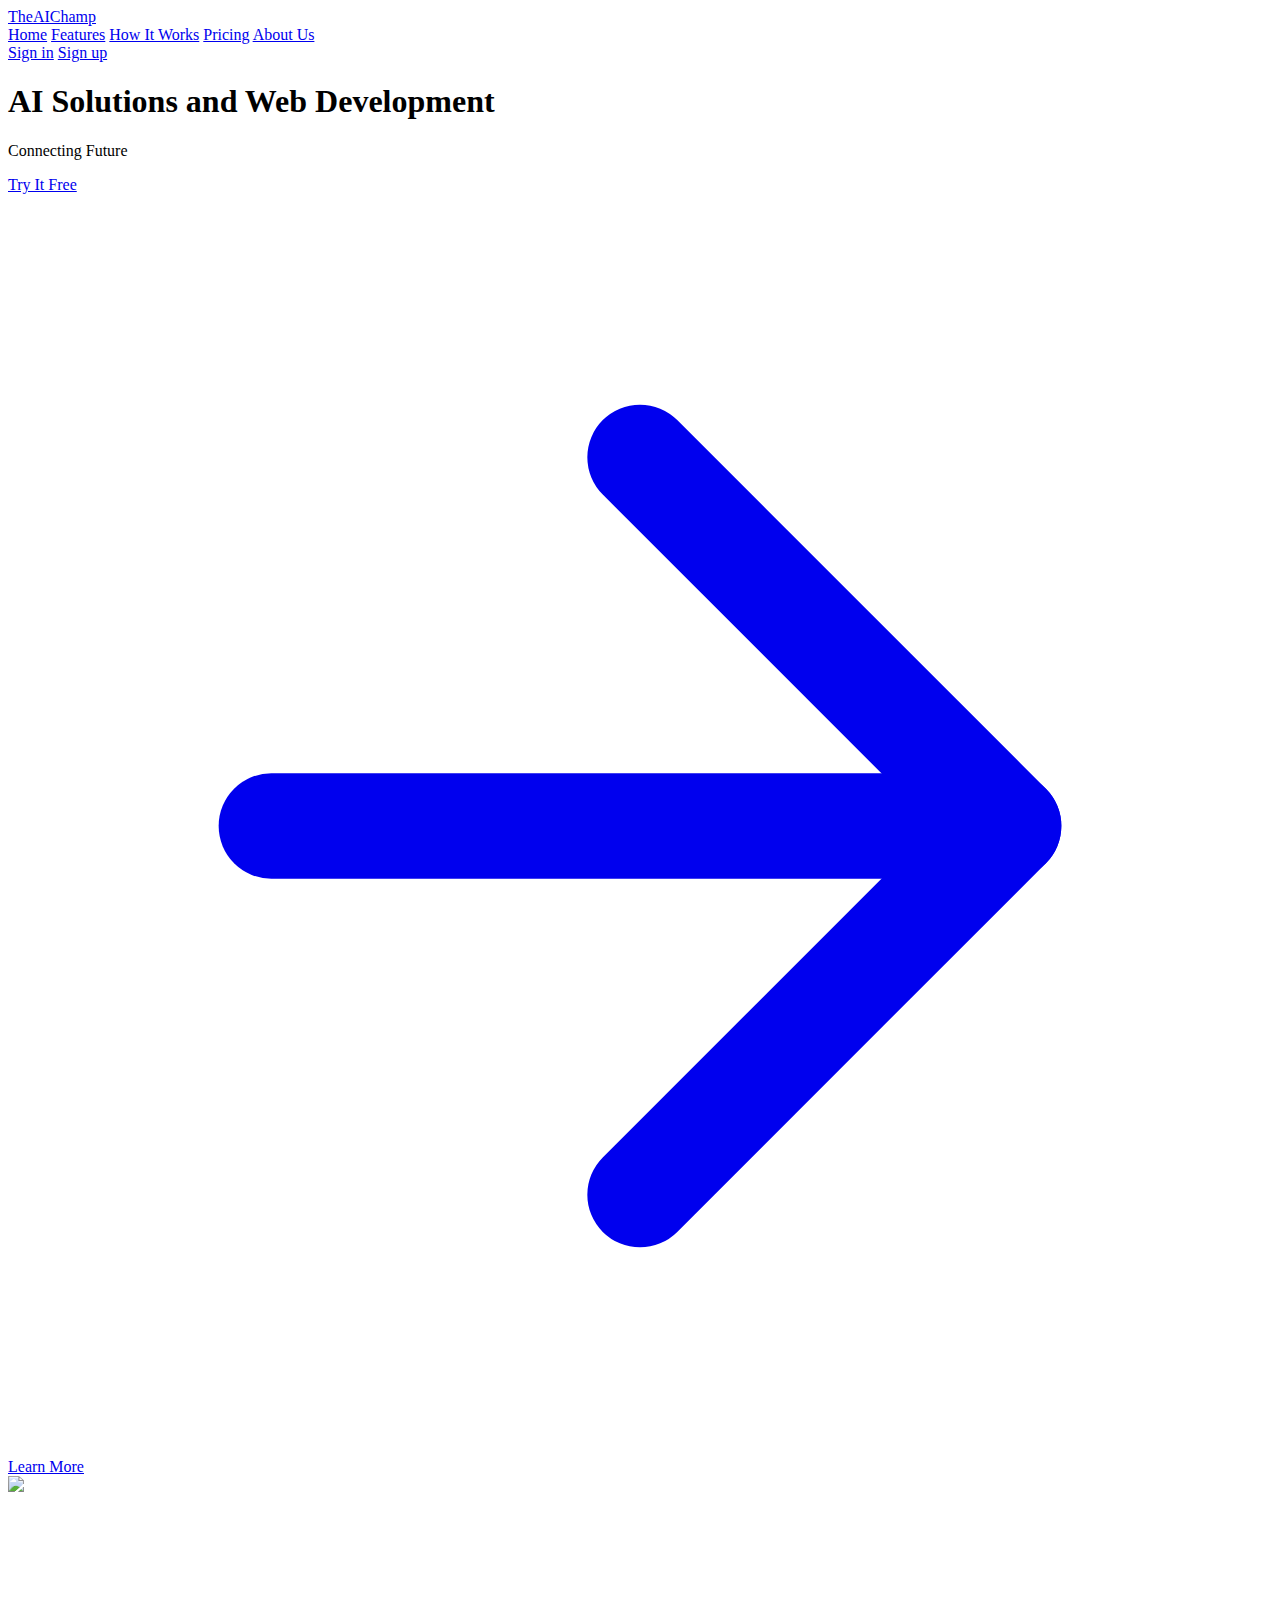
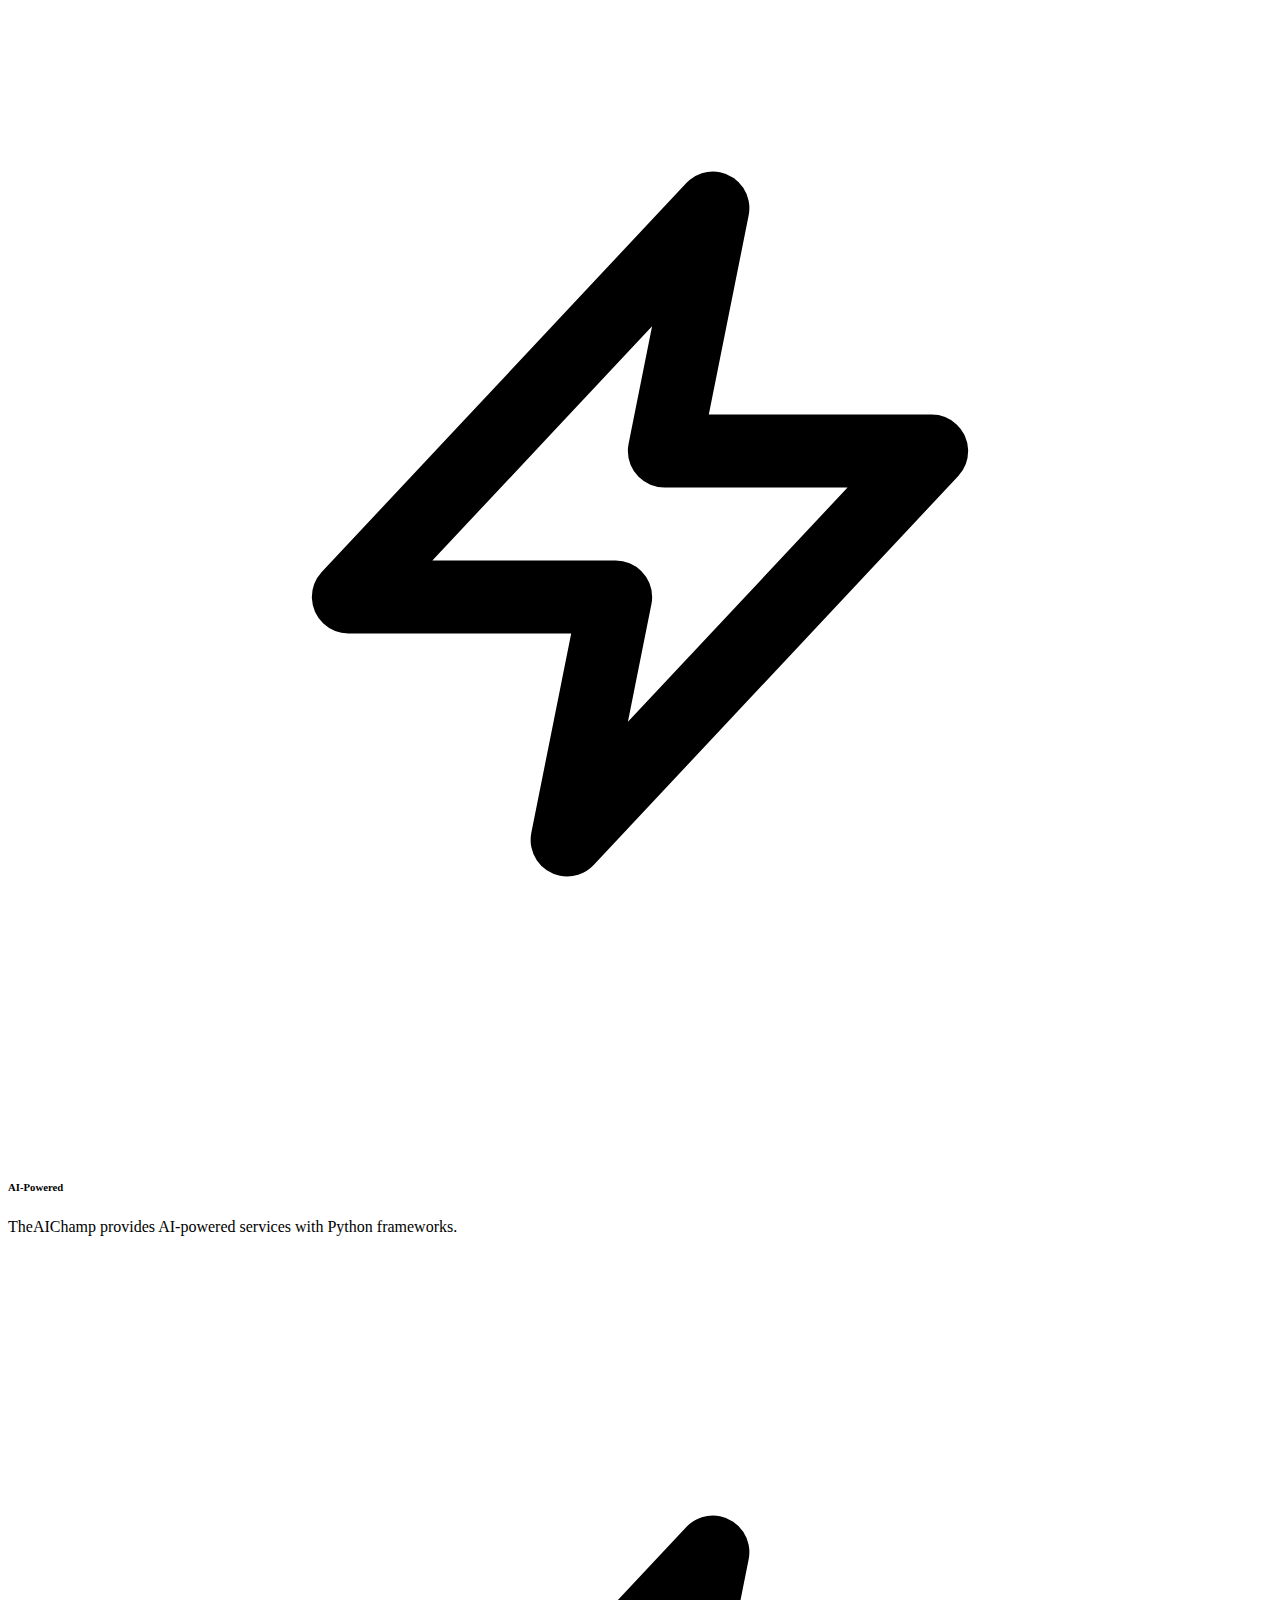
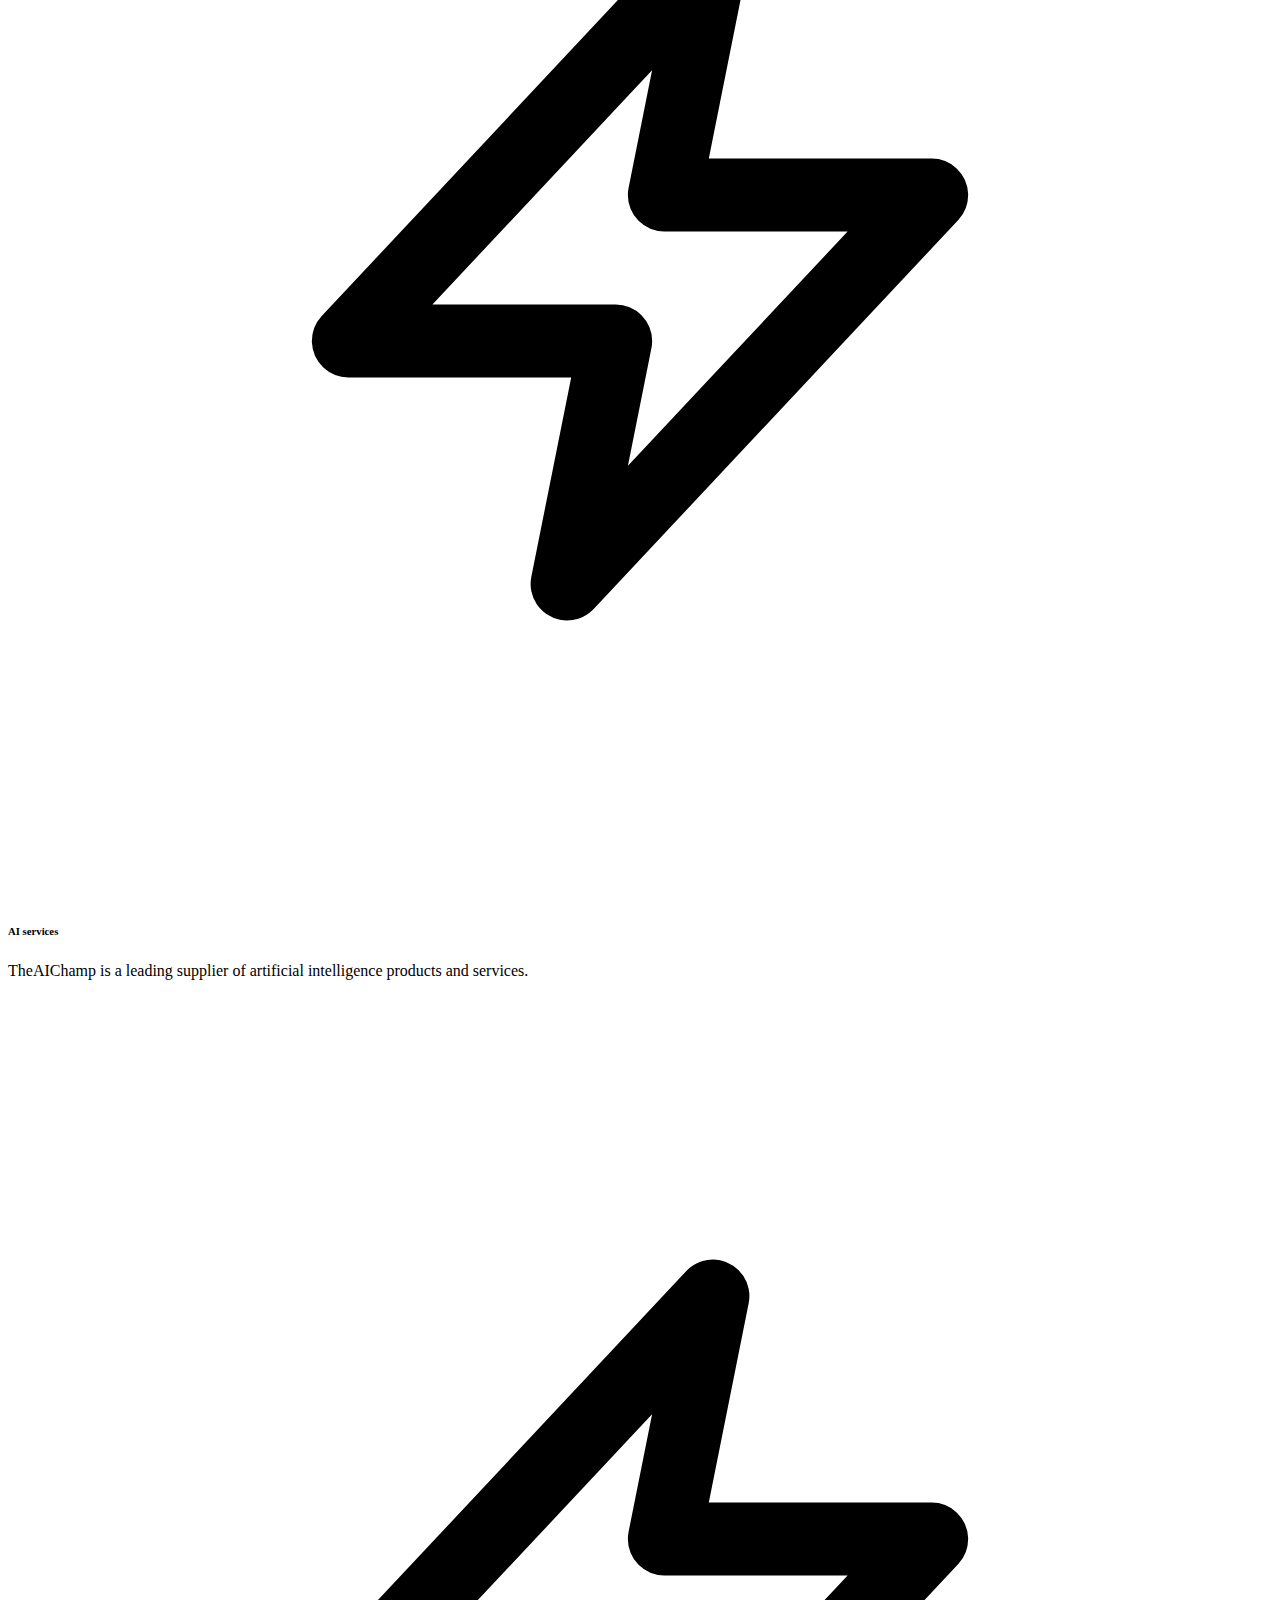
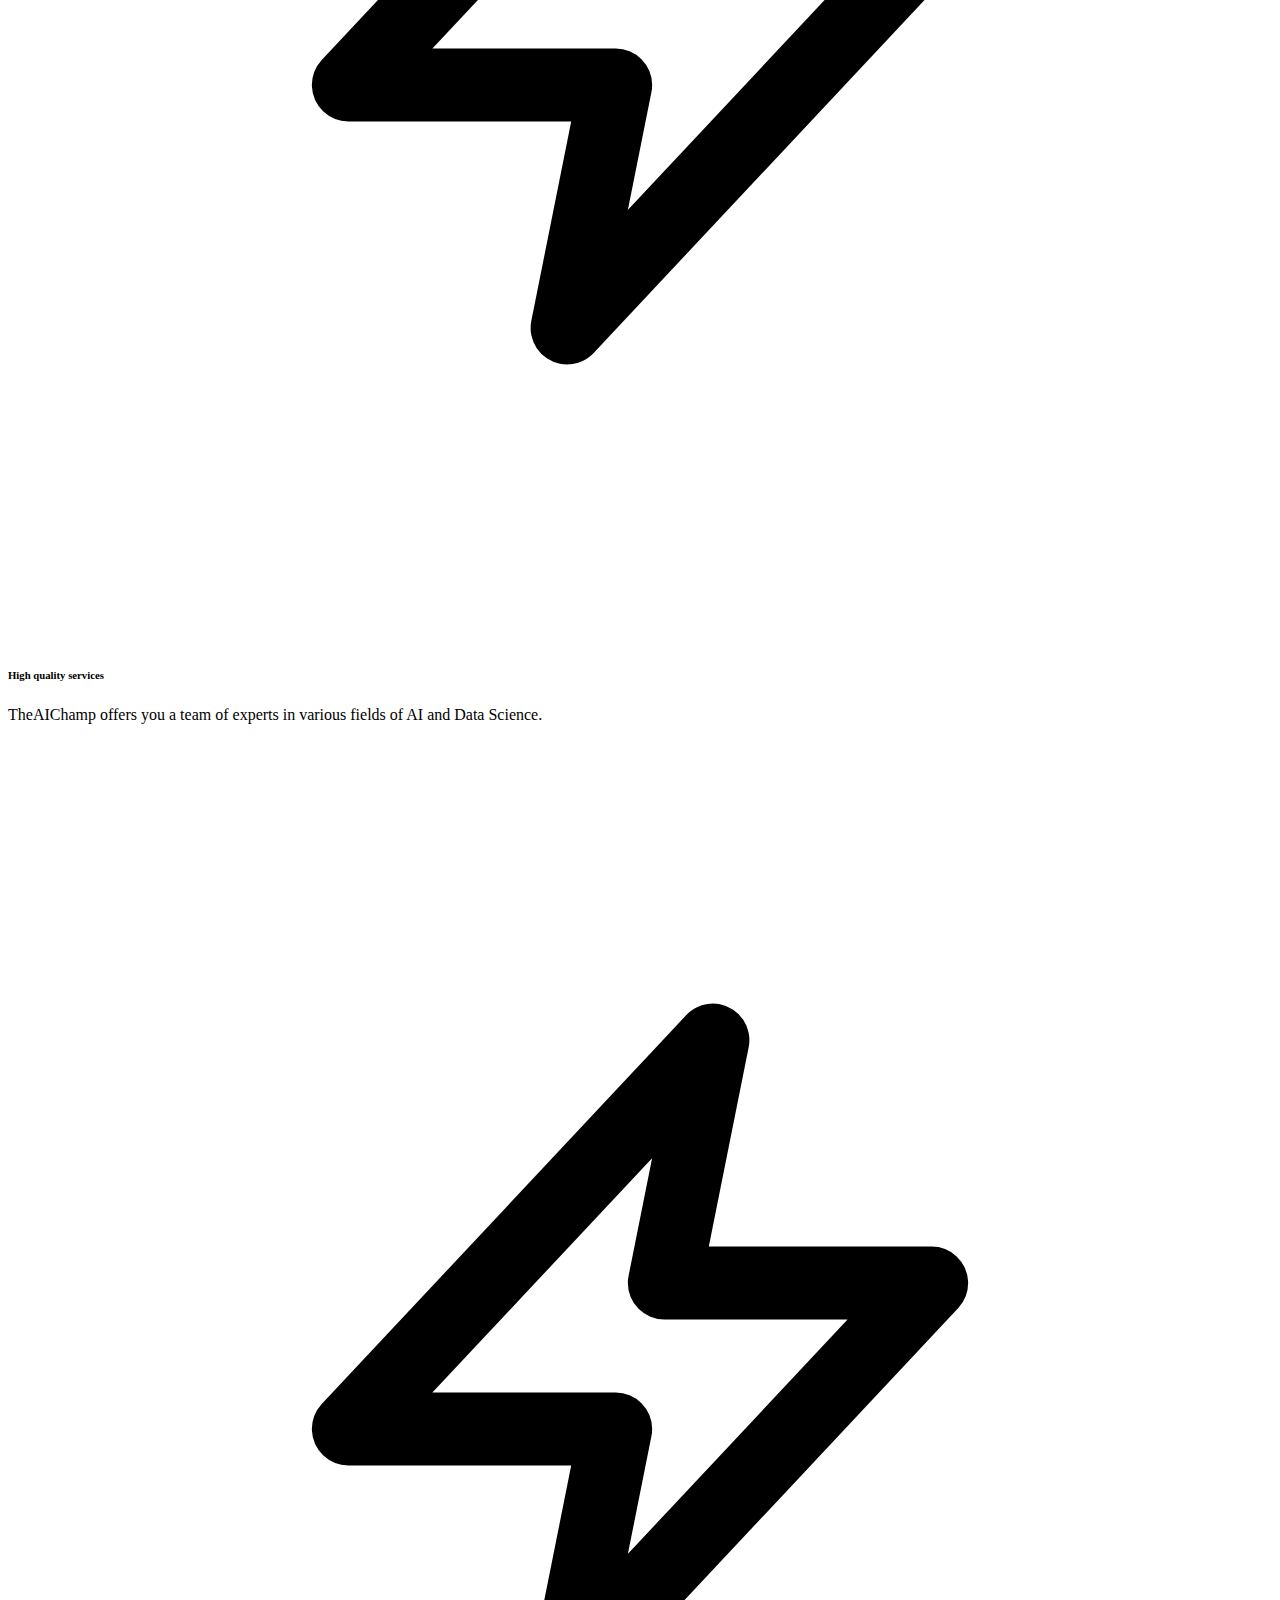
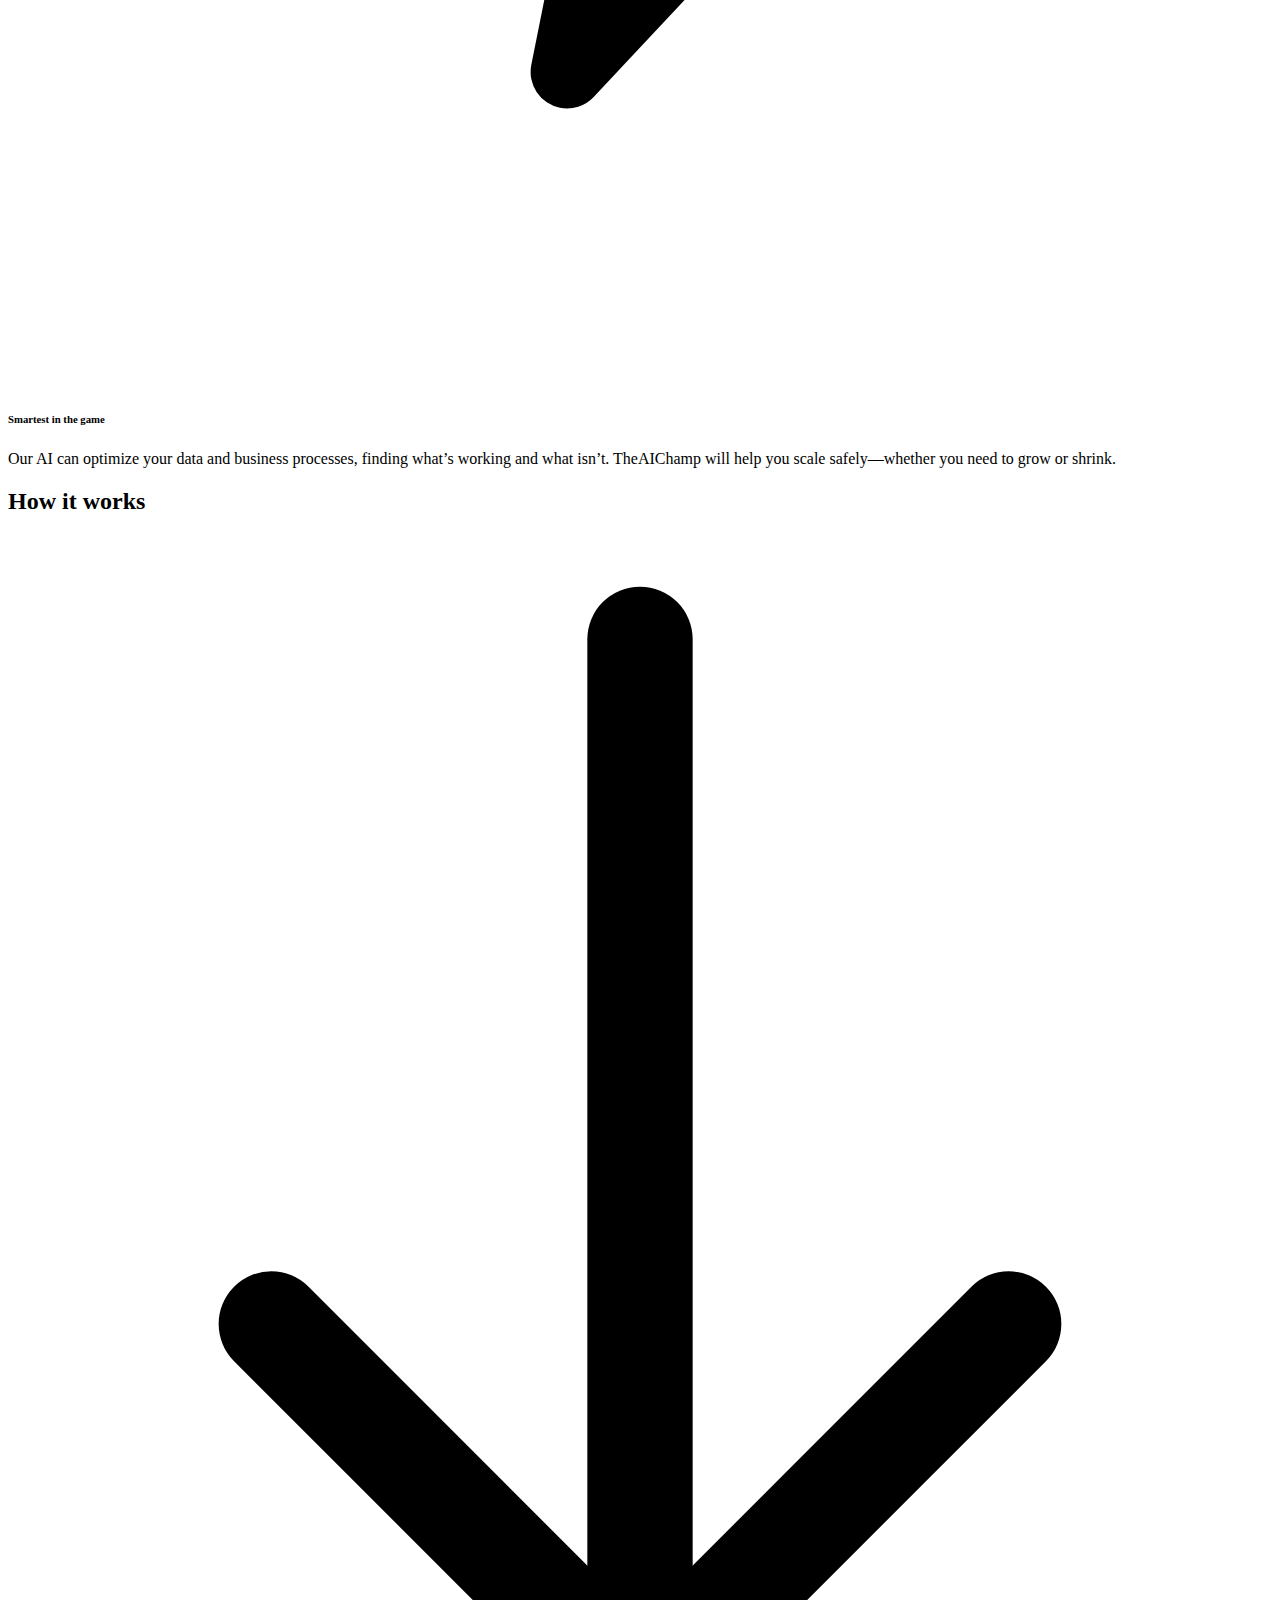
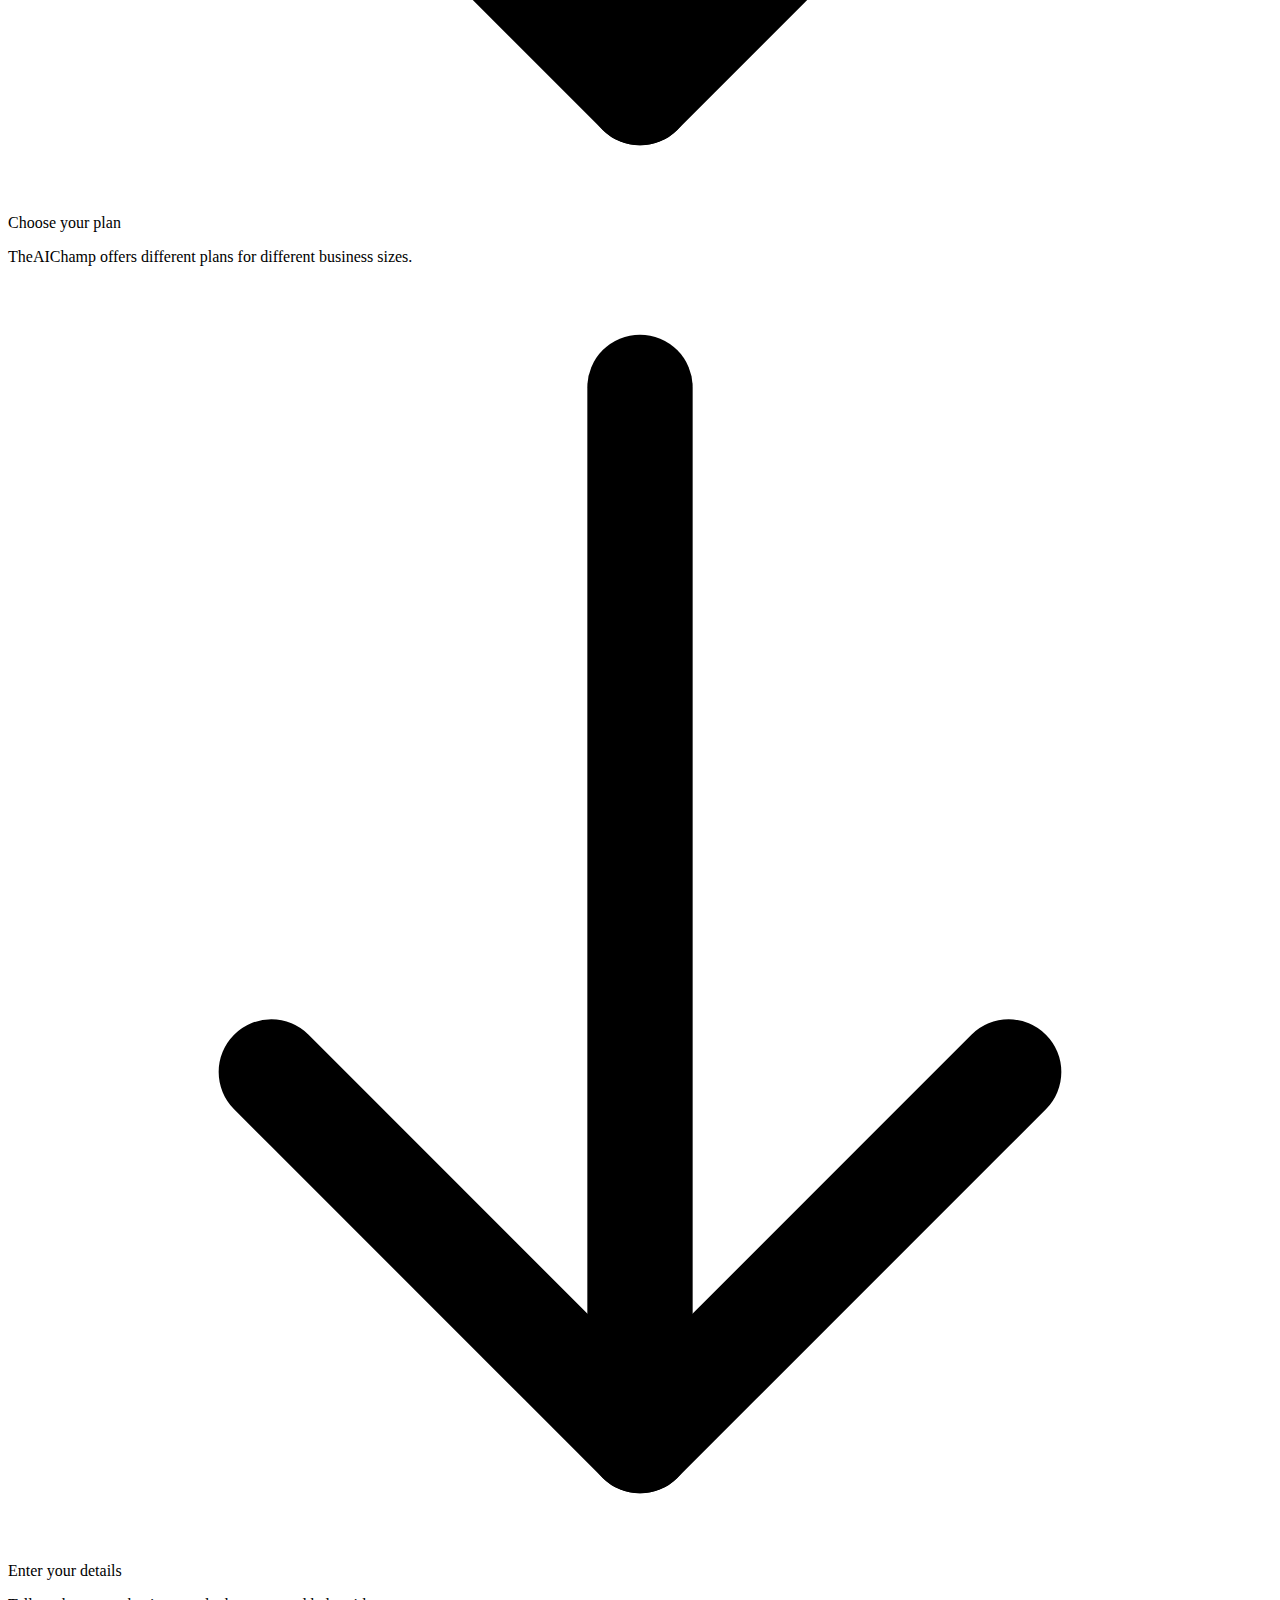
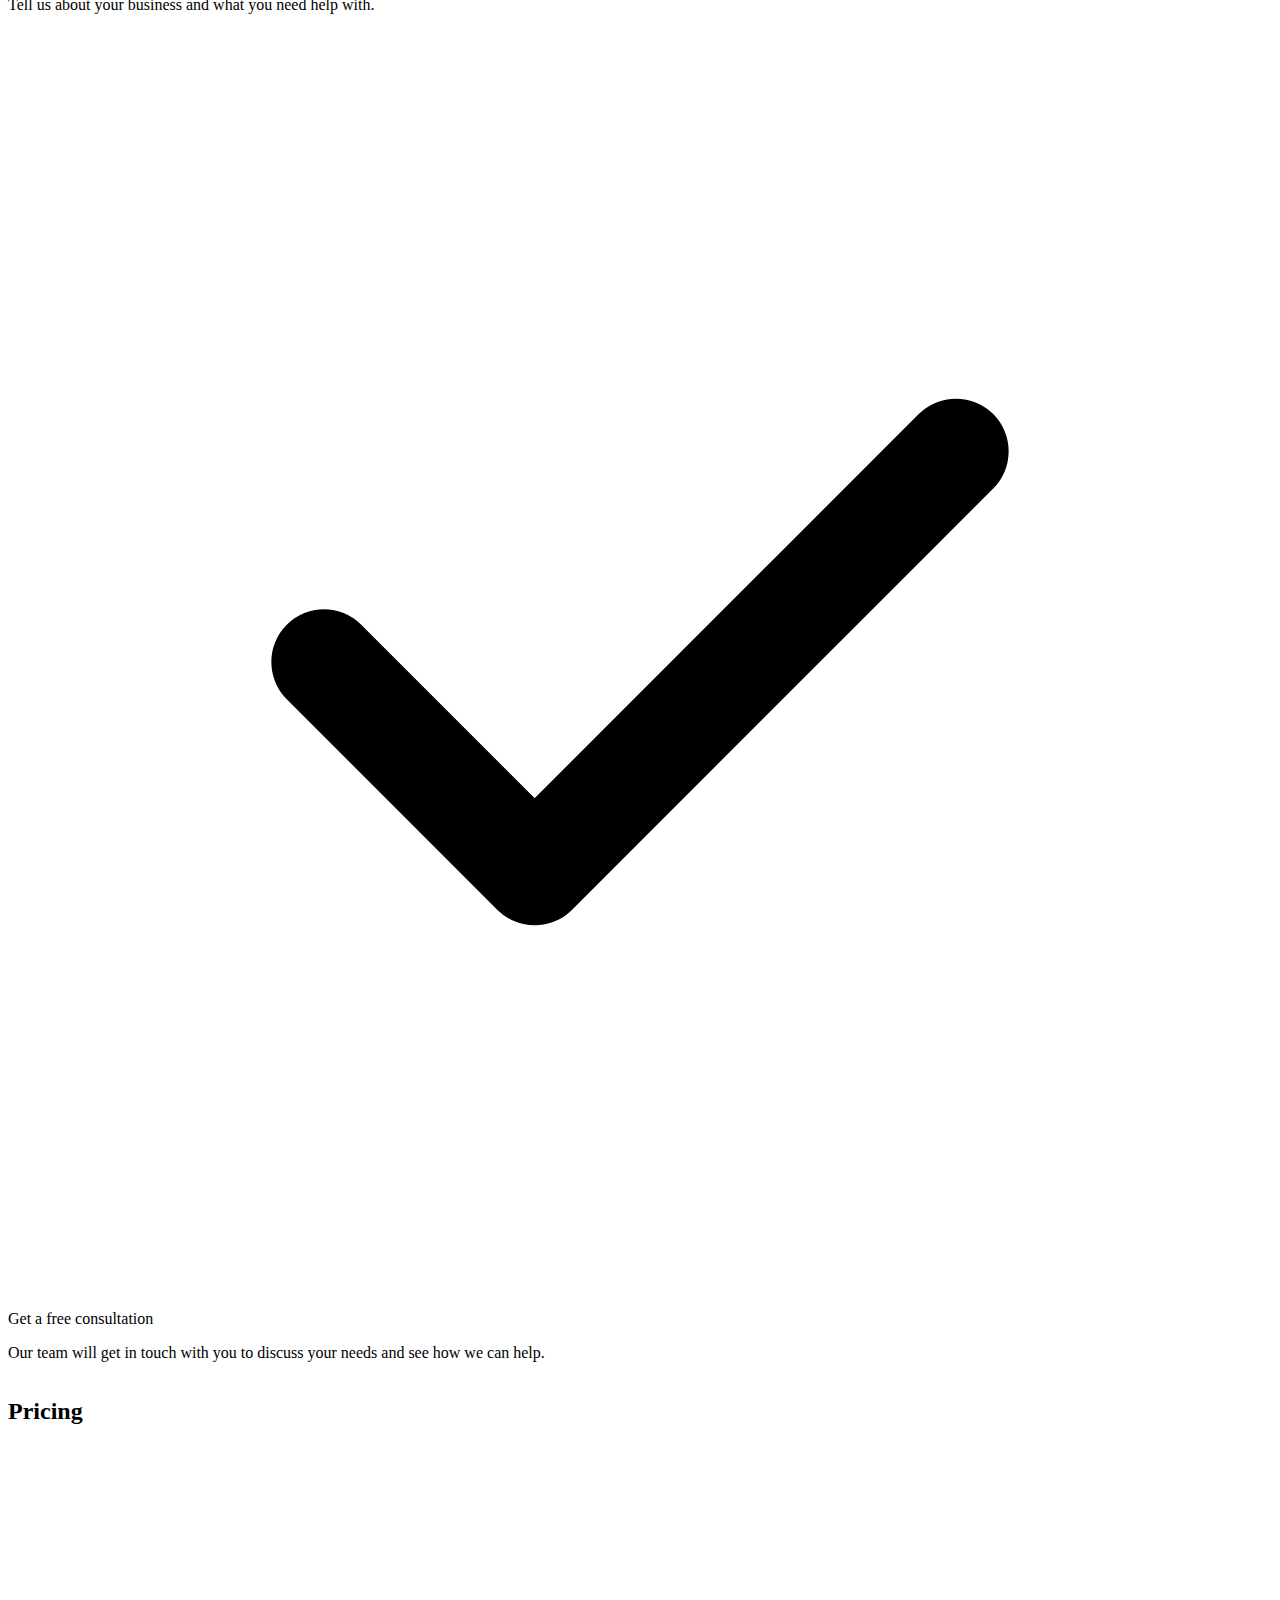
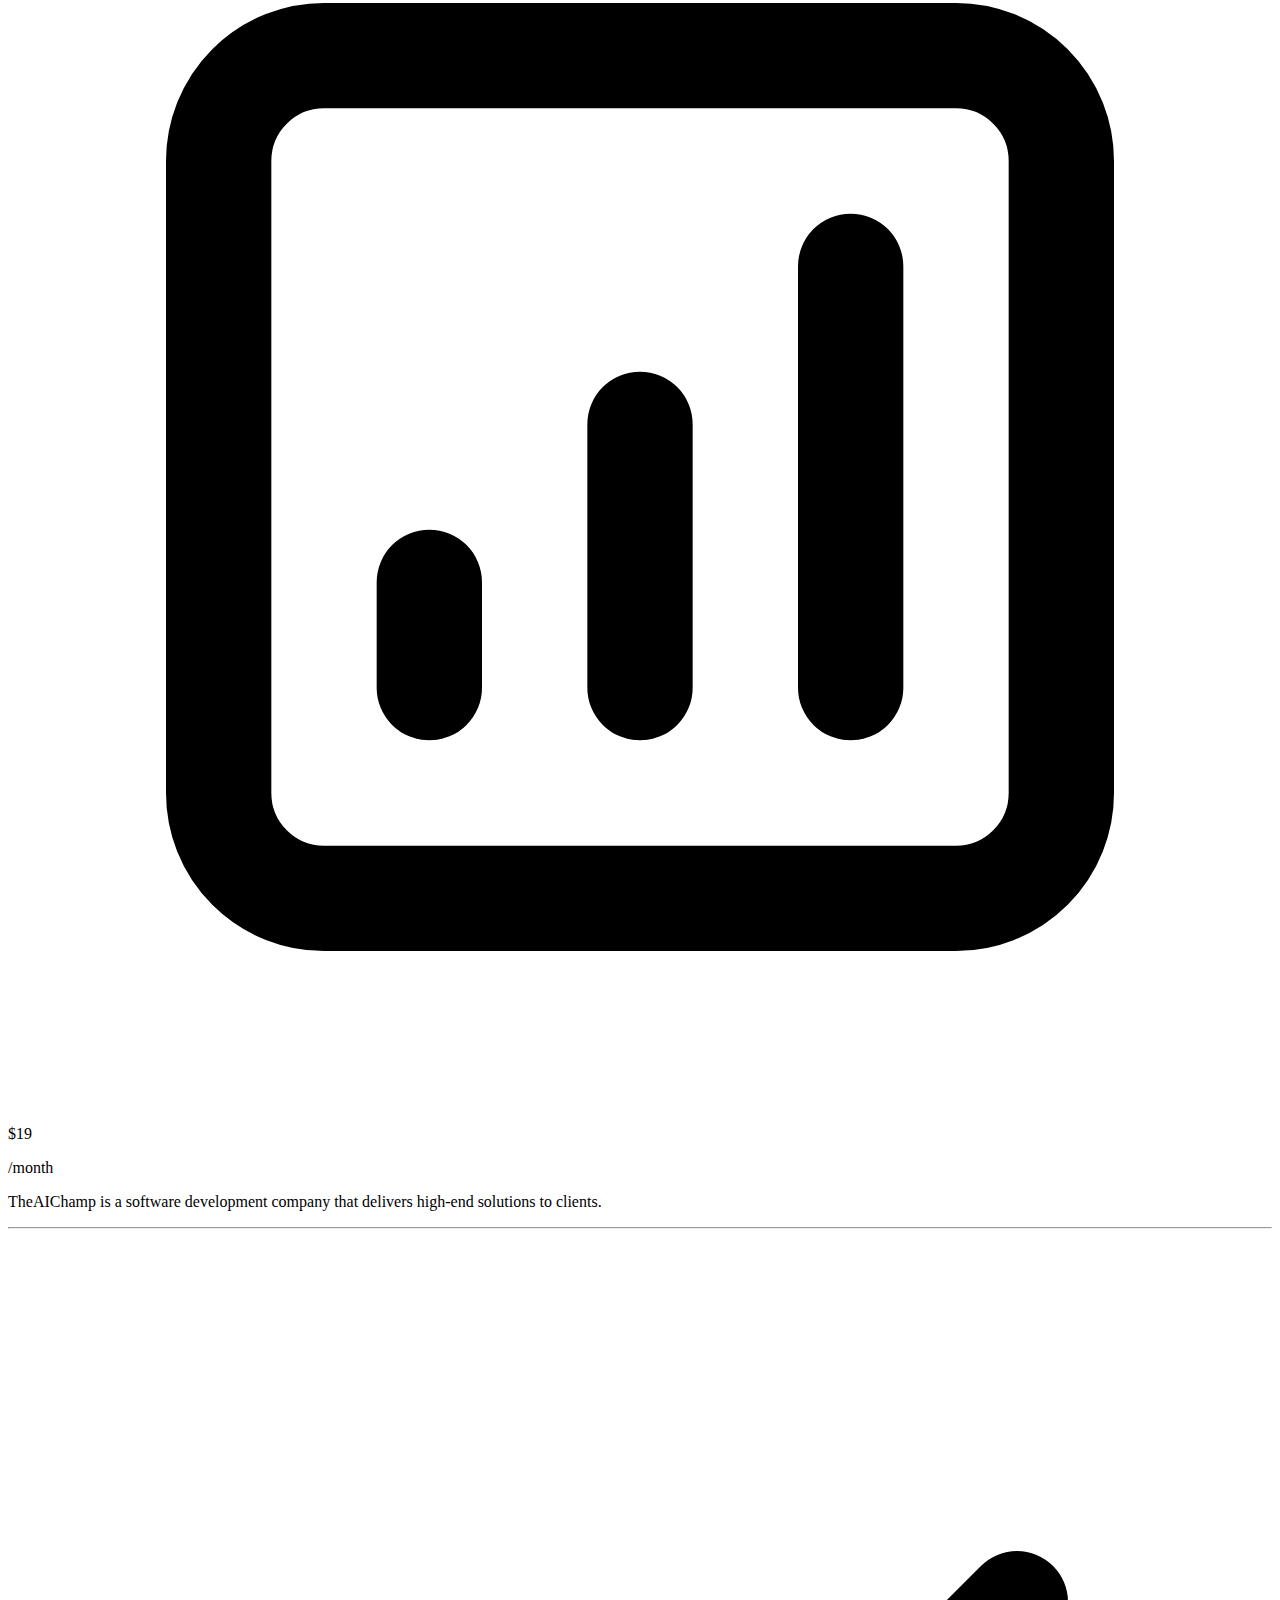
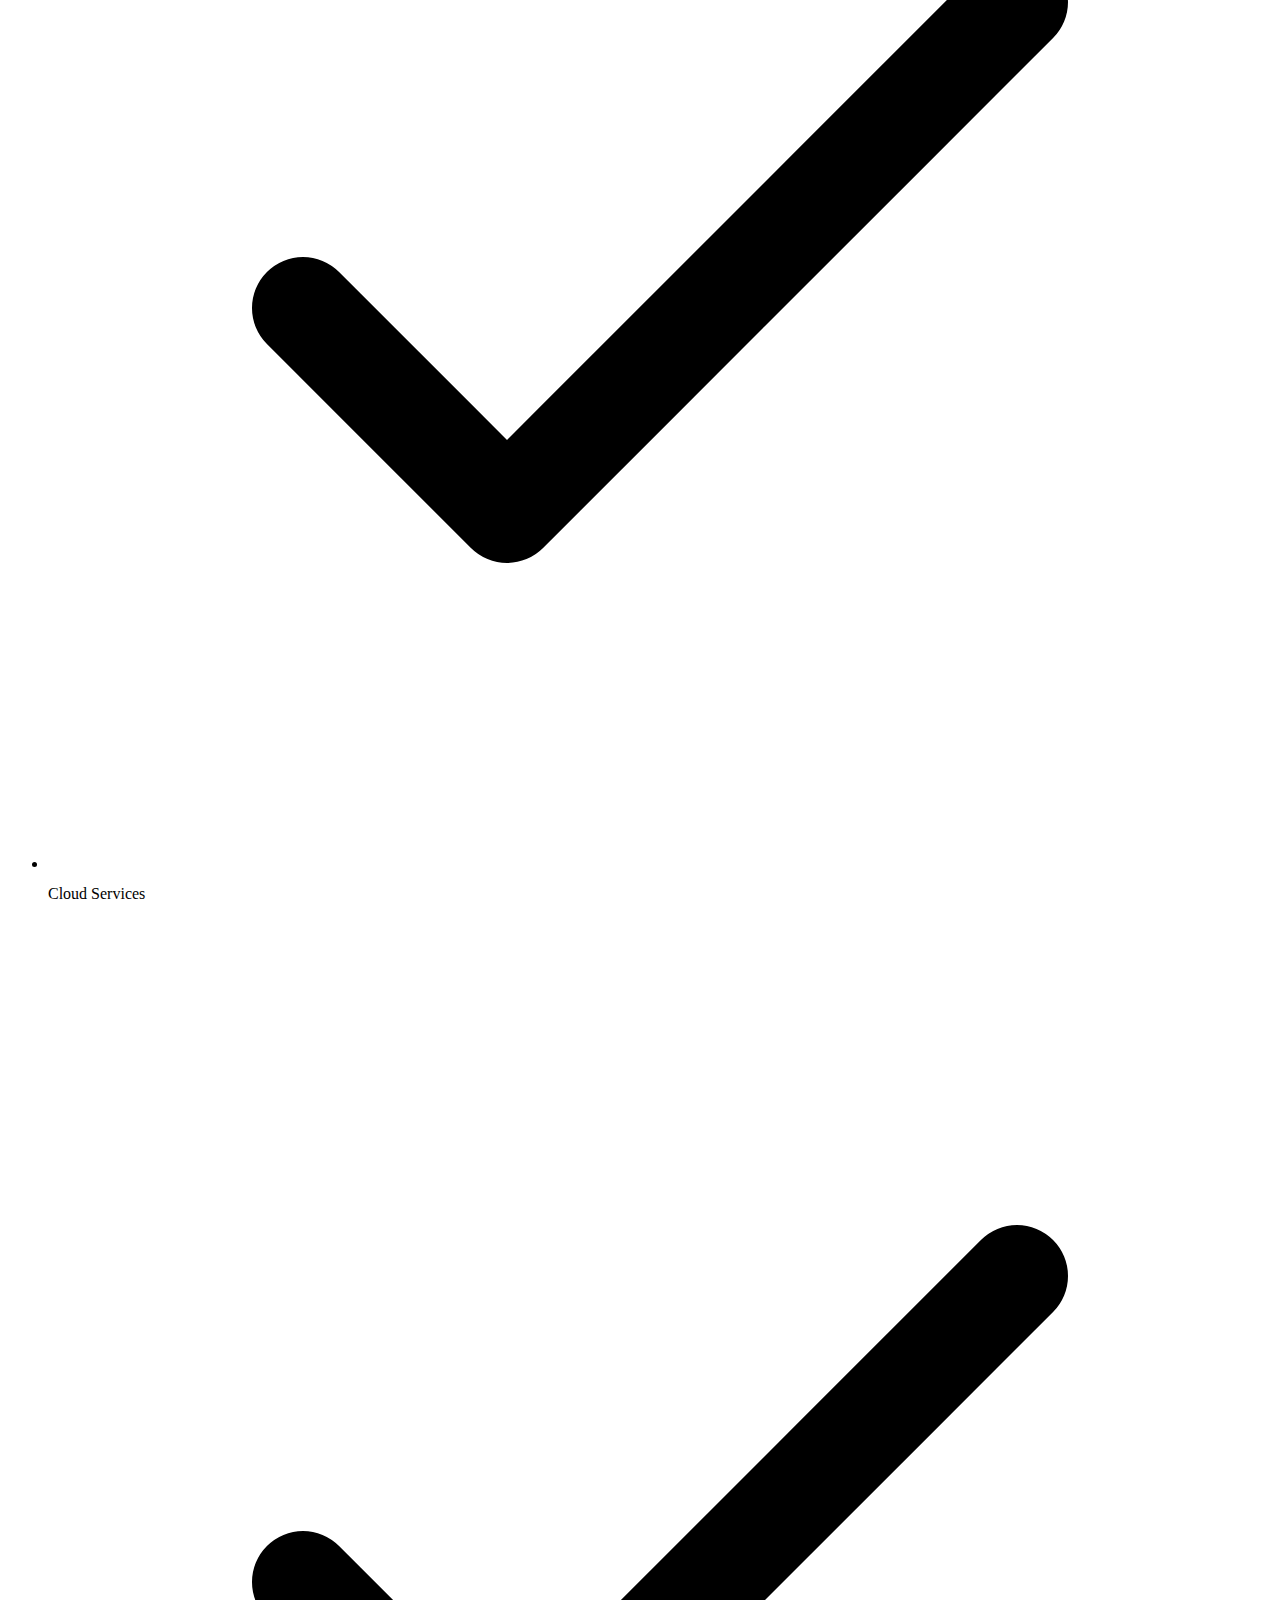
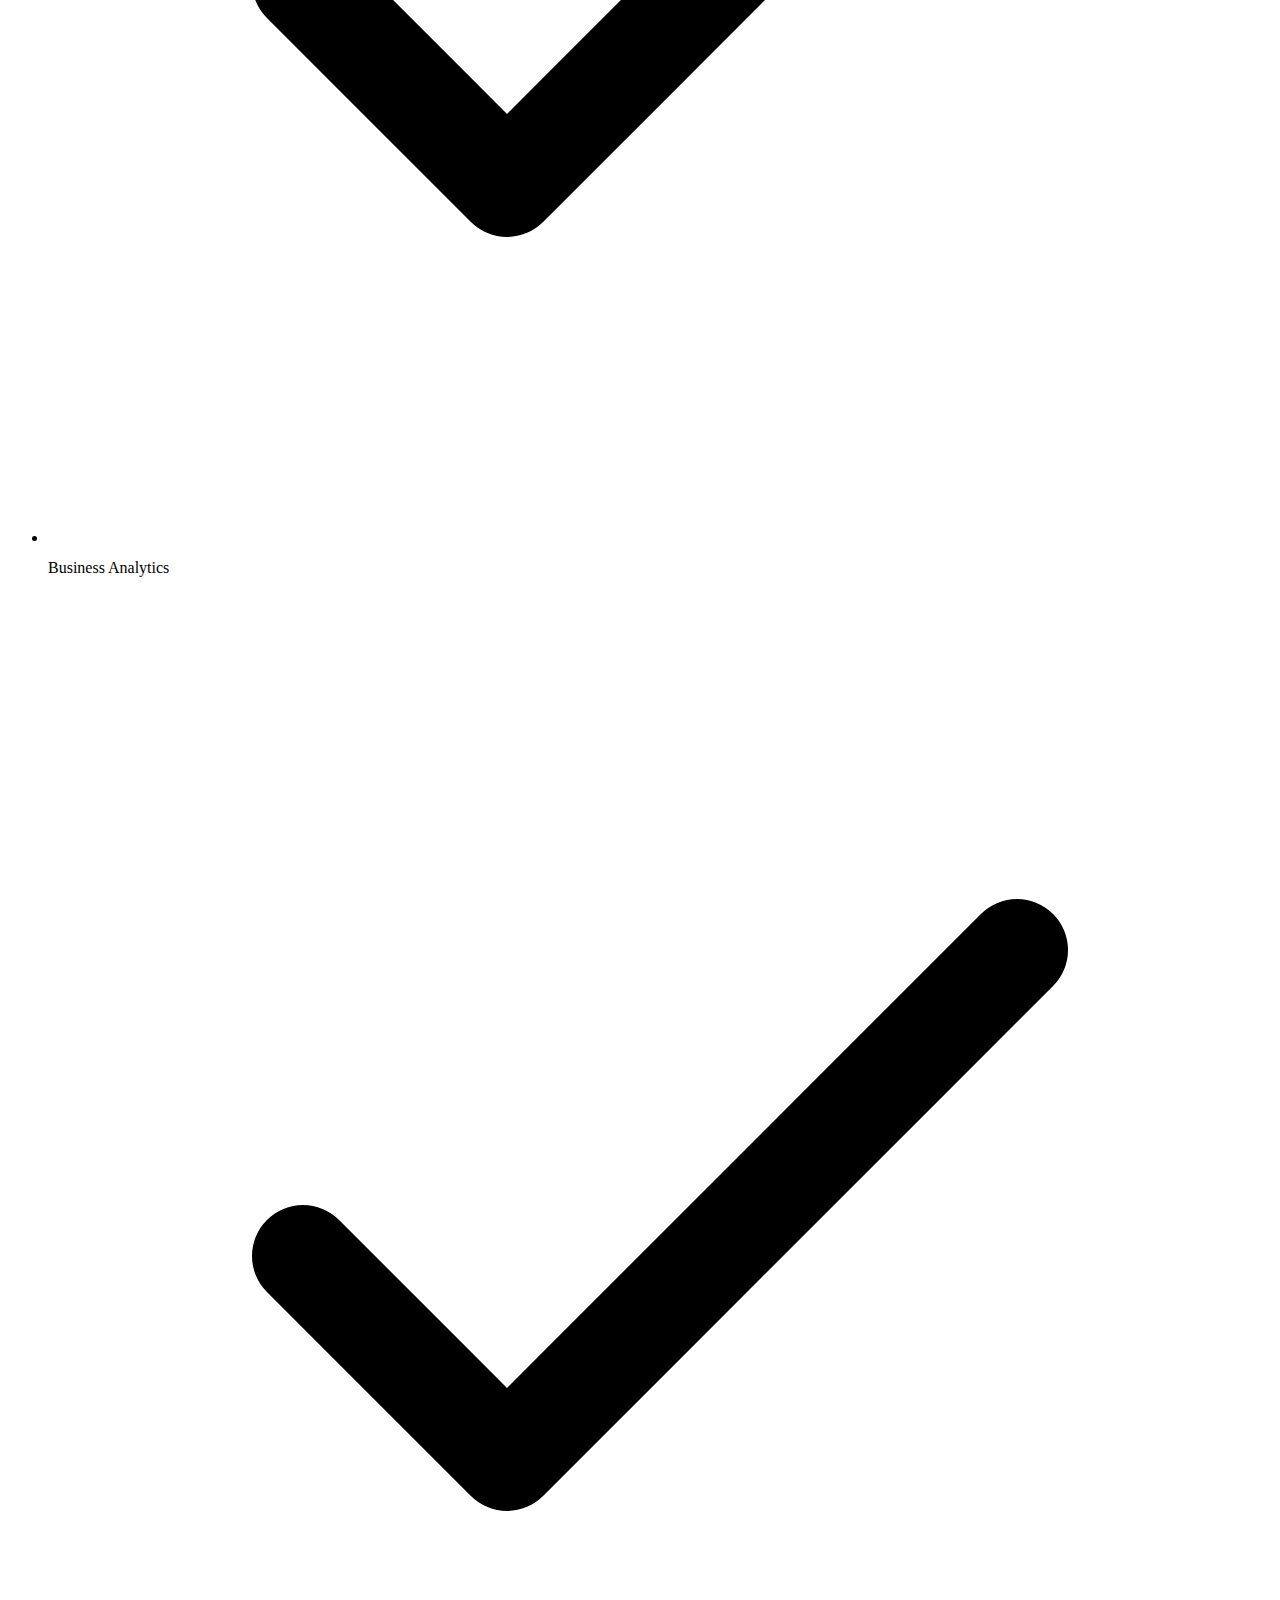
==== commit 094b8bd1: "added" ====
--- a/index.html
+++ b/index.html
@@ -23,7 +23,7 @@
 		  <div class="w-full md:w-1/2 md:px-3">
 			<div class="w-full pb-6 space-y-6 sm:max-w-md lg:max-w-lg md:space-y-4 lg:space-y-8 xl:space-y-9 sm:pr-5 lg:pr-0 md:pb-0">
 			  <h1 class="text-5xl font-extrabold text-blue-700 primary_text editable text-center" data-content="website-headlines">AI Solutions and Web Development</h1>
-			  <p class="mx-auto text-xl text-gray-600 secondary_text editable" data-content="website-subheadlines">The next generation of AI for Business.</p>
+			  <p class="mx-auto text-xl text-gray-600 secondary_text editable" data-content="website-subheadlines">Connecting Future</p>
 			  <div class="relative flex flex-col sm:flex-row sm:space-x-4">
 				<a href="#_" class="inline-flex items-center justify-center h-12 px-6 mr-1 font-medium transition duration-200 rounded shadow-md primary_button_background bg-blue-600 text-white primary_button_text focus:shadow-outline focus:outline-none btn-editable">
 				  Try It Free
